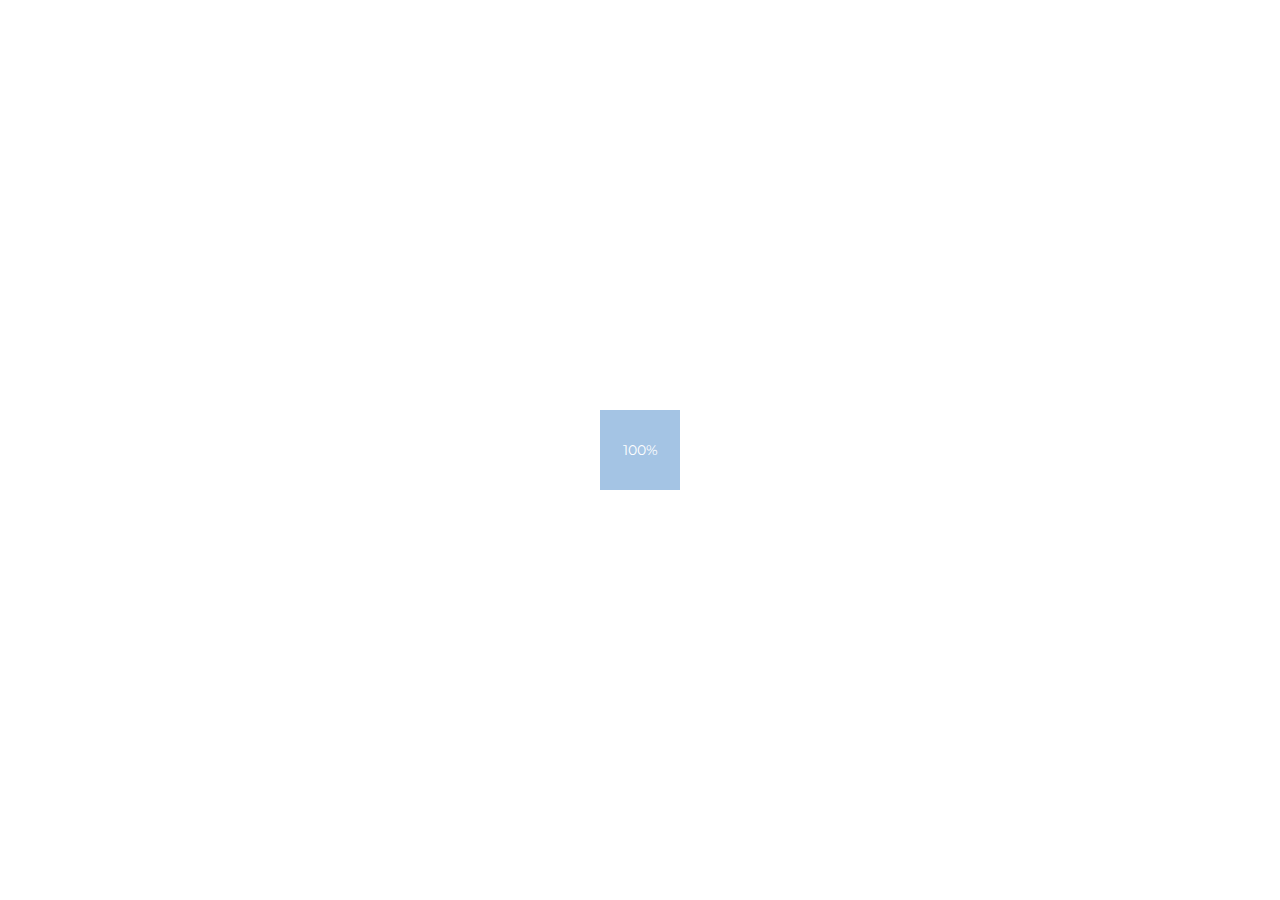
==== index.html @ 25bfee8d "Center aligned the animation text on homepage" ====
<!DOCTYPE HTML>
<html lang="en">
    <head>
        <!--=============== basic  ===============-->
        <meta charset="UTF-8">
        <title>Angels and Muse</title>
        <meta name="viewport"
              content="width=device-width, initial-scale=1.0, minimum-scale=1.0, maximum-scale=1.0, user-scalable=no">
        <meta name="robots" content="index, follow"/>
        <meta name="keywords" content=""/>
        <meta name="description"
              content="Angels and Muse is a creative hub for nurturing and empowering artistic talent. The space offers itself as a support system for expression, productivity, wellness and education for the best creative hands and minds in Nigeria and around the world."/>
        <!--=============== css  ===============-->
        <link rel="stylesheet" type="text/css" href="css/font-awesome.min.css">
        <link rel="stylesheet" type="text/css" href="css/reset.css">
        <link rel="stylesheet" type="text/css" href="css/bootstrap.css" media="all">
        <link rel="stylesheet" type="text/css" href="css/owl.carousel.css" media="screen">
        <link rel="stylesheet" type="text/css" href="css/idangerous.swiper.css">
        <link rel="stylesheet" type="text/css" href="css/magnific-popup.css" media="all">
        <link rel="stylesheet" type="text/css" href="css/style.css">
        <link rel="stylesheet" type="text/css" href="css/color.css">
        <!--=============== favicons ===============-->
        <link rel="shortcut icon" href="images/favicon.jpg">
        <!--=============== fonts ===============-->
        <link href='http://fonts.googleapis.com/css?family=Montserrat:400,700' rel='stylesheet' type='text/css'>
        <link href='http://fonts.googleapis.com/css?family=Raleway:100,300,600,800' rel='stylesheet' type='text/css'>
        <!--=============== google map ===============-->
        <script type="text/javascript" src="http://maps.google.com/maps/api/js?sensor=false"></script>
        <link rel="stylesheet" href="gallery/css/blueimp-gallery.min.css">
    </head>
    <body>
        <!--================= main start ================-->
        <div id="main">
            <div class="nav-holder">
                <!--logo-->
                <div class="logo-holder">
                    <img src="images/logo.png" alt="Angels and Muse">
                </div>
                <!--nav button-->
                <div class="btn-menu-wrapper elem call-menu transition2">
                    <div id="btn-menu">
                        <span class="icon-container">
                            <span class="line line01"></span>
                            <span class="line line02"></span>
                            <span class="line line03"></span>
                            <span class="line line04"></span>
                        </span>
                    </div>
                </div>
                <!--template navigation-->
                <nav class="vis">
                    <a href="#" class="active swp"><span class="transition"></span>Home</a>
                    <a href="#" class="swp"><span class="transition"></span>About</a>
                    <a href="#" class="swp"><span class="transition"></span>Residency</a>
                    <a href="#" class="swp"><span class="transition"></span>Co-Working Space</a>
                    <a href="#" class="swp"><span class="transition"></span>Multidisciplinary</a>
                    <a href="#" class="swp"><span class="transition"></span>Art</a>
                    <a href="#" class="swp"><span class="transition"></span>Contact</a>
                    <a href="events.html"><span class="transition"></span>Events</a>
                </nav>
                <div class="arrow-nav">
                    <a href="#" class="arrow-right transition2"><i class="fa fa-angle-right"></i></a>
                    <a href="#" class="arrow-left transition2"><i class="fa fa-angle-left"></i></a>
                </div>
            </div>
            <!--start content-->
            <div class="swiper-container">
                <div class="swiper-wrapper">
                    <!--================= Home start ================-->
                    <div class="swiper-slide">
                        <div id="slides">                       
                            <ul class="slides-container">                                   
                                <!-- Slide 1 -->                                    
                                <li>        
                                    <div style="background-image: url(images/homebg.png);" class="slides-fullscreen-img"></div>
                                </li>                                   
                                <!-- Slide 2 -->                                    
                                <li>
                                    <div style="background-image: url('images/homebg2.jpg');" class="slides-fullscreen-img"></div>
                                </li>                   
                                <!-- Slide 3 -->                                    
                                <li>    
                                    <div style="background-image: url('images/homebg3.jpg');" class="slides-fullscreen-img"></div>
                                </li>                                           
                            </ul>                                       
                        </div><!-- Slider end -->
                        <div class="overlay"></div>
                        <div class="container">
                            <section class="homeholder no-bg">
                                <div class="content" id="home">
                                    <h2 class="elem centered">Enchant | Enlighten</h2>
                                    <div class="home-separator centered"><span></span></div>
                                    <div class="tetx-rotator">
                                        <h4 class="centered">Art, Residences, Co-working spaces, Training facilities,
                                            Events.</h4>
                                        <div class="tlt centered">
                                            <ul class="texts">
                                                <li>A creative hub for nurturing and empowering artistic talent.</li>
                                                <li>The space offers itself as a support system for expression,...</li>
                                                <li>Productivity & education for the best creative hands and minds.
                                            </ul>
                                        </div>
                                        <div class="centered">
                                            <a href="https://calendly.com/angelsandmuse/tour/02-23-2018"
                                               class="centered button transition hide-icon"
                                               target=_blank>
                                                <i class="fa fa-angle-right transition2"></i>
                                                <span class="text transition color-bg">Request a Tour</span>
                                            </a>
                                            <a href="#booking-modal" class="centered button go-book transition hide-icon">
                                                <i class="fa fa-angle-right transition2"></i>
                                                <span class="text transition color-bg">Book Space</span>
                                            </a>
                                        </div>
                                    </div>
                                </div>
                                <div class="clearfix"></div>
                            </section>
                            <footer>
                                <div class="row-fluid">
                                    <div class="span6">
                                        <div class="contact-info">
                                            <ul>
                                                <li>
                                                    <i class="fa fa-phone"></i>
                                                    <a href="tel:234 8084285987" class="transition">+234 808-428-5987 </a>
                                                </li>
                                                <li>
                                                    <i class="fa fa-envelope-o"></i>
                                                    <a href="mailto:info@angelsandmuse.com" class="transition">info@angelsandmuse.com</a>
                                                </li>
                                                <li>
                                                    <i class="fa fa-home"></i>
                                                    <a href="http://maps.google.com/?q=5 Sumbo Jibowu St Ikoyi Lagos" class="transition">5, Sumbo Jibowu Street, Off Awolowo Rd,
                                                        Ikoyi, Lagos</a>
                                                </li>
                                            </ul>
                                        </div>
                                    </div>
                                    <div class="span6">
                                        <div class="social-list">
                                            <ul>
                                                <li>
                                                    <a href="mailto:info@angelsandmuse.com" target="_blank"
                                                       class="transition elem"><i
                                                            class="fa fa-mail-reply-all"></i></a>
                                                </li>
                                                <li>
                                                    <a href="http://twitter.com/Angelsandmuse" target="_blank"
                                                       class="transition elem"><i
                                                            class="fa fa-twitter"></i></a>
                                                </li>
                                                <li>
                                                    <a href="http://instagram.com/angelsandmuse" target="_blank"
                                                       class="transition elem"><i
                                                            class="fa fa-instagram"></i></a>
                                                </li>
                                                <li>
                                                    <a href="http://www.youtube.com/channel/UC0co77wDkpwlEJqfWqLmJ2A?view_as=subscriber"
                                                       target="_blank" class="transition elem"><i
                                                            class="fa fa-youtube"></i></a>
                                                </li>
                                            </ul>
                                        </div>
                                    </div>
                                </div>
                            </footer>
                        </div>
                    </div>
                    <!--home end-->
                    <!--============= about start =============-->
                    <div class="swiper-slide slide-bg" style="background:url(images/about2.jpg)">
                        <div class="container">
                            <!--Page-title-->
                            <div class="page-title">
                                <div class="content">
                                    <h2>About <span>Us</span></h2>
                                    <div class="clearfix"></div>
                                    <p>Angels and Muse is a creative hub for nurturing and empowering
                                        artistic talent. The space offers itself as a support system for
                                        expression, productivity and education for the best
                                        creative hands and minds in Nigeria and around the world.
                                        <br/>Already, Angels and Muse boasts of harbouring exceptional creative
                                        talent, with the construction of the physical space designed by the
                                        likes of Tosin Oshinowo, architect and designer behind Maryland
                                        Mall, and the sculptor extraordinaire Prof. Olu Amoda who designed a
                                        state of the art door.</p>
                                    <div class="clearfix"></div>
                                    <div class="color-separator"></div>
                                    <div class="clearfix"></div>
                                </div>
                                <div class="overlay"></div>
                            </div>
                            <section>
                                <div id="single-page-holder" style="display: block;">
                                    <!--<div class="clearfix"></div>-->
                                    <div id="single-page-data">
                                        <div class="item-data project-page">
                                            <div class="content">
                                                <div class="prject-ajax-box">
                                                    <div class="left-colum elemajax">
                                                        <div class="box-gallery">
                                                            <div class="row-fluid">
                                                                <div class="span12">
                                                                        <img src="images/thumba.jpg"
                                                                             class="respimg"
                                                                             alt="VE Signature Room" title="VE Signature Room">
                                                                </div>
                                                            </div>
                                                        </div>
                                                    </div>
                                                    <div class="right-colum elemajax">
                                                        <div class="project-discription">
                                                            <h3>About Angels & Muse</h3>
                                                            <p>Angles and Muse is a home where creative hands and minds can
                                                                learn and grow. As part of its
                                                                educational arm, Angels and Muse will run a thought laboratory
                                                                known as BookArtArea.</p>
                                                            <p>BookArtArea will facilitate cross-disciplinary conversations on
                                                                art, literature and culture, providing a much-needed platform to
                                                                ask questions that probe deep and wide. This educational program
                                                                will produce a season of talks with some of Nigeria’s most
                                                                thoughtful,
                                                                influential, and provocative artists, writers, curators,
                                                                collectors and cultural headliners.</p>
                                                            <p>BookArtArea will also facilitate an interdisciplinary
                                                                masterclass for young artists, expanding on the
                                                                themes explored in the talks, and offering a toolkit
                                                                for young thinkers to develop intellectually
                                                                stimulating urgent and compelling work. </p>
                                                            <p><i>Our broad goal is to enchant and enlighten by
                                                                drawing from traditions of intellectual honesty,
                                                                curiosity, and generosity.</i></p>
                                                            <br/>   
                                                        </div>
                                                    </div>
                                                </div>
                                            </div>
                                        </div>
                                    </div>
                                    <div class="clearfix"></div>
                                </div>
                            </section>
                        </div>
                    </div>
                    <div class="swiper-slide slide-bg" style="background:url(images/residences/bg.jpg)">
                        <div class="container">
                            <!--page title-->
                            <div class="page-title">
                                <div class="content">
                                    <h2>Residen<span>cy</span></h2>
                                    <div class="clearfix"></div>
                                    <p>The residency area takes Angels and Muse being a home to a whole new literal meaning.
                                        In this section you will find two ensuite bedrooms, including a Victor Ehikhamenor
                                        signature room, as well as a lounge and kitchenette for your comfort. The residency
                                        offers
                                        itself as a self-contained short stay with a new artsy vibe.</p>
                                    <div class="clearfix"></div>
                                    <div class="color-separator"></div>
                                    <div class="clearfix"></div>
                                </div>
                                <div class="overlay"></div>
                            </div>
                            <!--portfolio filters-->
                            <section id="folio" class="gray-bg">
                                <!-- ajax  Page Holder-->
                                <div id="single-page-holder" style="display: block;">
                                    <div class="clearfix"></div>
                                    <div id="single-page-data">
                                        <div class="item-data project-page">
                                            <div class="content">
                                                <div class="prject-ajax-box">
                                                    <div class="left-colum elemajax">
                                                        <div class="box-gallery">
                                                            <div class="row-fluid">
                                                                <div class="span12">
                                                                    <a href="images/residences/ve-signature-room.jpg"
                                                                       class="popup-gallery-ajax transition">
                                                                        <img src="images/residences/ve-thumb.jpg"
                                                                             class="respimg"
                                                                             alt="VE Signature Room" title="VE Signature Room">
                                                                    </a>
                                                                </div>
                                                            </div>
                                                            <div class="row-fluid">
                                                                <div class="span12">
                                                                    <a href="images/residences/white-space-room.jpeg"
                                                                       class="popup-gallery-ajax transition">
                                                                        <img src="images/residences/white-thumb.jpg"
                                                                             class="respimg"
                                                                             alt="White Space Room" title="White Space Room">
                                                                    </a>
                                                                </div>
                                                            </div>
                                                        </div>
                                                    </div>
                                                    <div class="right-colum elemajax">
                                                        <div class="project-discription">
                                                            <h3>Residency</h3>
                                                            <p>Angles and Muse is a home where creative hands and minds can
                                                                learn and grow. As part of its
                                                                educational arm, Angels and Muse will run a thought laboratory
                                                                known as BookArtArea.</p>
                                                            <p>BookArtArea will facilitate cross-disciplinary conversations on
                                                                art, literature and culture, providing a much-needed platform to
                                                                ask
                                                                questions that probe deep and wide. This educational program
                                                                will produce a season of talks with some of Nigeria’s most
                                                                thoughtful,
                                                                influential, and provocative artists, writers, curators,
                                                                collectors and cultural headliners.</p>
                                                            <p>BookArtArea will also facilitate an interdisciplinary
                                                                masterclass for young artists, expanding on the
                                                                themes explored in the talks, and offering a toolkit
                                                                for young thinkers to develop intellectually
                                                                stimulating urgent and compelling work.</p>
                                                            <p>Our broad goal is to enchant and enlighten by
                                                                drawing from traditions of intellectual honesty,
                                                                curiosity, and generosity.</p>
                                                            <br/>
                                                            <h3><strong>Features</strong></h3>
                                                            <hr/>
                                                            <ul class="unordered-list">
                                                                <li>2 full beds (sleeps 4)</li>
                                                                <li>kitchenette</li>
                                                                <li>Unlimited Internet</li>
                                                                <li>DSTV and Telephone</li>
                                                                <li>Lounge</li>
                                                                <li>Uninterrupted power</li>
                                                                <li>Correspondence handling</li>
                                                                <li>Pick up/drop off services</li>
                                                                <li>Complimentary breakfast</li>
                                                            </ul>
                                                            <div class="row-fluid">
                                                                <div class="span6">
                                                                    <h3><strong>Per Night - White Room</strong></h3>
                                                                    <hr/>
                                                                    <h3>&#x20A6; 35,000</h3>
                                                                    <a href="#booking-modal"
                                                                       class="go-book button float-button content-button transition hide-icon">
                                                                        <i class="fa fa-angle-right transition2"></i>
                                                                        <span class="text transition color-bg">Book</span>
                                                                    </a>
                                                                    <br/>
                                                                </div>
                                                                <div class="span6">
                                                                    <h3><strong>Per Night - VE Signature Room</strong></h3>
                                                                    <hr/>
                                                                    <h3>&#x20A6; 40,000</h3>
                                                                    <a href="#booking-modal"
                                                                       class="go-book button float-button content-button transition hide-icon">
                                                                        <i class="fa fa-angle-right transition2"></i>
                                                                        <span class="text transition color-bg">Book</span>
                                                                    </a>
                                                                    <br/>
                                                                </div>
                                                            </div>
                                                        </div>
                                                    </div>
                                                </div>
                                            </div>
                                        </div>
                                    </div>
                                    <div class="clearfix"></div>
                                </div>
                                <div class="clearfix"></div>
                            </section>
                            <!--section order-->
                            <section id="order" class="gray-bg">
                                <div class="content">
                                    <h3>LET'S TALK</h3>
                                    <p>Book your next short stay away with us.</p>
                                    <div class="clearfix"></div>
                                    <a href="#" class="button go-contact content-button transition hide-icon"><i
                                            class="fa fa-angle-right transition2"></i> <span class="text transition color-bg">Start Conversation</span></a>
                                </div>
                            </section>
                        </div>
                    </div>
                    <div class="swiper-slide slide-bg" style="background:url(images/coworking/co.jpg)">
                        <div class="container">
                            <!--page title-->
                            <div class="page-title">
                                <div class="content">
                                    <h2>Co-Working <span>Space</span></h2>
                                    <div class="clearfix"></div>
                                    <p>Our co-working space is ideal for solo professionals and small teams looking for that serene and distinct environment to aid creativity and productivity.</p>
                                    <div class="clearfix"></div>
                                    <div class="color-separator"></div>
                                    <div class="clearfix"></div>
                                </div>
                                <div class="overlay"></div>
                            </div>
                            <!--portfolio filters-->
                            <section id="folio" class="gray-bg">
                                <!-- ajax  Page Holder-->
                                <div id="single-page-holder" style="display: block;">
                                    <div class="clearfix"></div>
                                    <div id="single-page-data">
                                        <div class="item-data project-page">
                                            <div class="content">
                                                <div class="prject-ajax-box">
                                                    <div class="left-colum elemajax">
                                                        <div class="box-gallery">
                                                        
                                                        <div class="row-fluid">
                                                            <div class="span12">
                                                                <a href="images/coworking/co.jpg"
                                                                   class="popup-gallery-ajax transition">
                                                                    <img src="images/coworking/co.jpg" class="respimg"
                                                                         alt="" title="">
                                                                </a>
                                                            </div>
                                                        </div>
                                                    </div>
                                                </div>
                                                <div class="right-colum elemajax">
                                                    <div class="project-discription">
                                                        <h3>Co-Working Space</h3>
                                                        <p>Our co-working space is ideal for solo professionals and small teams looking for that serene and distinct environment to aid creativity and productivity.</p>
                                                        <br/>
                                                        <h3><strong>Features</strong></h3>
                                                        <hr/>
                                                        <ul class="unordered-list">
                                                            <li>Super Fast, Unlimited Internet</li>
                                                            <li>Constant Power Supply</li>
                                                            <li>Weekdays access 8 am - 6 pm</li>
                                                            <li>Kitchenette</li>
                                                            <li>Receptionist and Admin Support</li>
                                                            <li>Personal Storage</li>
                                                            <li>Meeting Room</li>
                                                            <li>Ancillary Services</li>
                                                        </ul>
                                                        <div class="row-fluid">
                                                            <div class="span4">
                                                                <h3><strong>Per Day</strong><br/><br/></h3>
                                                                <hr/>
                                                                <h3>&#x20A6; 5,000</h3>
                                                                <a href="#booking-modal"
                                                                   class="go-book button float-button content-button transition hide-icon">
                                                                    <i class="fa fa-angle-right transition2"></i>
                                                                    <span class="text transition color-bg">Book</span>
                                                                </a><br/>
                                                            </div>
                                                            <div class="span4">
                                                                <h3><strong>Per Month Per Desk</strong></h3>
                                                                <hr/>
                                                                <h3>&#x20A6; 685,000</h3>
                                                                <a href="#booking-modal"
                                                                   class="go-book button float-button content-button transition hide-icon">
                                                                    <i class="fa fa-angle-right transition2"></i>
                                                                    <span class="text transition color-bg">Book</span>
                                                                </a><br/>
                                                            </div>
                                                            <div class="span4">
                                                                <h3><strong>Per Annum Per Desk</strong></h3>
                                                                <hr/>
                                                                <h3>&#x20A6; 800,000</h3>
                                                                <a href="#booking-modal"
                                                                   class="go-book button float-button content-button transition hide-icon">
                                                                    <i class="fa fa-angle-right transition2"></i>
                                                                    <span class="text transition color-bg">Book</span>
                                                                </a>
                                                            </div>
                                                        </div>
                                                    </div>
                                                </div>
                                            </div>
                                        </div>
                                    </div>
                                </div>
                                <div class="clearfix"></div>
                        </div>
                        <div class="clearfix"></div>
                        </section>
                        <!--section order-->
                        <section id="order" class="gray-bg">
                            <div class="content">
                                <h3>LET'S TALK</h3>
                                <p>Want to be part of a new co-working community?</p>
                                <div class="clearfix"></div>
                                <a href="#" class="button go-contact  content-button transition hide-icon"><i
                                        class="fa fa-angle-right transition2"></i> <span class="text transition color-bg">Start Conversation</span></a>
                            </div>
                        </section>
                    </div>
                </div>
                <div class="swiper-slide slide-bg" style="background:url(images/training/bg.jpg)">
                    <div class="container">
                        <!--page title-->
                        <div class="page-title">
                            <div class="content">
                                <h2>Multidisciplinary <span>Room</span></h2>
                                <div class="clearfix"></div>
                                <p>Our 30-seated capacity multidisciplinary room is our blank canvas for you to hold your next event. From training and workshops to meetings, creative sessions and exhibitions.</p>
                                <div class="clearfix"></div>
                                <div class="color-separator"></div>
                                <div class="clearfix"></div>
                            </div>
                            <div class="overlay"></div>
                        </div>
                        <!--portfolio filters-->
                        <section id="folio" class="gray-bg">
                            <!-- ajax  Page Holder-->
                            <div id="single-page-holder" style="display: block;">
                                <div class="clearfix"></div>
                                <div id="single-page-data">
                                    <div class="item-data project-page">
                                        <div class="content">
                                            <div class="prject-ajax-box">
                                                <div class="left-colum elemajax">
                                                    <div class="box-gallery">
                                                        <div class="row-fluid">
                                                            <div class="span12">
                                                                <a href="images/training/1.2a.jpg"
                                                                   class="popup-gallery-ajax transition">
                                                                    <img src="images/training/1.2.jpg" class="respimg" alt=""
                                                                         title="">
                                                                </a>
                                                            </div>
                                                        </div>
                                                    </div>
                                                </div>
                                                <div class="right-colum elemajax">
                                                    <div class="project-discription">
                                                        <h3>Multidisciplinary Room</h3>
                                                        <p>Our 30-seated capacity training room is ideal for corporate trainings,
                                                            board meetings, client presentations and off-site deep-work
                                                            sessions for management teams.</p>
                                                        <br/>
                                                        <h3><strong>Features</strong></h3>
                                                        <hr/>
                                                        <ul class="unordered-list">
                                                            <li>Super fast, unlimited Internet</li>
                                                            <li>White Board and Writing Materials</li>
                                                            <li>Projector and Laptop</li>
                                                            <li>Guest Pen and Notepad</li>
                                                            <li>Coffee/Tea for Participants</li>
                                                            <li>Uninterrupted Power</li>
                                                            <li>Internet Access</li>
                                                            <li>Reception/Admin Support</li>
                                                            <li>PA System</li>
                                                            <li>Kitchenette</li>
                                                        </ul>
                                                        <p>Weekend Access from 7 am - 9 pm</p>
                                                        <br/>
                                                        <div class="row-fluid">
                                                            <div class="span6">
                                                                <h3><strong>Per Hour</strong></h3>
                                                                <hr/>
                                                                <h3>&#x20A6; 20,000</h3>
                                                                <a href="#booking-modal"
                                                                   class="go-book button float-button content-button transition hide-icon"
                                                                   <i class="fa fa-angle-right transition2"></i>
                                                                    <span class="text transition color-bg">Book</span>
                                                                </a><br/>
                                                            </div>
                                                            <div class="span6">
                                                                <h3><strong>Per Event</strong></h3>
                                                                <hr/>
                                                                <h3>&#x20A6; 105,000</h3>
                                                                <a href="#booking-modal"
                                                                   class="go-book button float-button content-button transition hide-icon"
                                                                   <i class="fa fa-angle-right transition2"></i>
                                                                    <span class="text transition color-bg">Book</span>
                                                                </a>
                                                            </div>
                                                        </div>
                                                    </div>
                                                </div>
                                            </div>
                                        </div>
                                    </div>
                                </div>
                                <div class="clearfix"></div>
                            </div>
                            <div class="clearfix"></div>
                        </section>
                        <!--section order-->
                        <section id="order" class="gray-bg">
                            <div class="content">
                                <h3>LET'S TALK</h3>
                                <p>Got an idea for your next event?</p>
                                <div class="clearfix"></div>
                                <a href="#" class="button go-contact  content-button transition hide-icon"><i
                                        class="fa fa-angle-right transition2"></i> <span class="text transition color-bg">Start Conversation</span></a>
                            </div>
                        </section>
                    </div>
                </div>
                <div class="swiper-slide slide-bg" style="background:url(images/arts/bg.jpg)">
                    <div class="container">
                        <!--page title-->
                        <div class="page-title">
                            <div class="content">
                                <h2>Ar<span>t</span></h2>
                                <div class="clearfix"></div>
                                <p>View artwork by our founder.</p>
                                <div class="clearfix"></div>
                                <div class="color-separator"></div>
                                <div class="clearfix"></div>
                            </div>
                            <div class="overlay"></div>
                        </div>
                        <!--portfolio filters-->
                        <section id="folio" class="gray-bg">
                            <!-- ajax  Page Holder-->
                            <div id="project-page-holder">
                                <div class="clearfix"></div>
                                <div id="project-page-data"></div>
                                <div class="clearfix"></div>
                                <div id="project-page-button" class="clearfix">
                                    <a id="project_close" class="transition" href="#"><i class="fa fa-times"></i></a>
                                </div>
                            </div>
                            <div class="clearfix"></div>
                            <!--portfolio links -->
                            <div class="content">
                                <div class="row-fluid">
                                    <div class="span12">

                                        <div id="folio_container">

                                            <div id="links">
                                                <a href="images/arts/4.jpg">
                                                    <img src="images/arts/4.jpg">
                                                </a>
                                                <a href="images/arts/6.1.jpg" title="Art 6">
                                                    <img src="images/arts/6.1.jpg" alt="Art 6">
                                                </a>
                                                <a href="images/arts/5.1.jpg">
                                                    <img src="images/arts/5.1.jpg">
                                                </a>
                                                <a href="images/arts/2.jpg">
                                                    <img src="images/arts/2.jpg">
                                                </a>
                                                <a href="images/arts/1.jpg">
                                                    <img src="images/arts/1.jpg">
                                                </a>
                                                <a href="images/arts/3.1.jpg">
                                                    <img src="images/arts/3.1.jpg">
                                                </a>
                                            </div>


                                            <!-- The Gallery as lightbox dialog, should be a child element of the document body -->
                                            <div id="blueimp-gallery" class="blueimp-gallery">
                                                <div class="slides"></div>
                                                <h3 class="title"></h3>
                                                <a class="prev">‹</a>
                                                <a class="next">›</a>
                                                <a class="close">×</a>
                                                <a class="play-pause"></a>
                                                <ol class="indicator"></ol>
                                            </div>
                                        </div>
                                    </div>
                                </div>
                            </div>
                        </section>
                    </div>
                </div>

                <!--============== Contact start ================-->
                <div class="swiper-slide slide-bg" style="background:url(images/about.jpg)">
                    <div class="container">
                        <!--page title-->
                        <div class="page-title">
                            <div class="content">
                                <h2>Contact <span>Us</span></h2>
                                <div class="clearfix"></div>
                                <p>You can get in touch with us by typing your message below.</p>
                                <div class="clearfix"></div>
                                <div class="color-separator"></div>
                                <div class="clearfix"></div>
                            </div>
                            <div class="overlay"></div>
                        </div>
                        <!--section contact top-->
                        <section id="contact">
                            <div class="contact-header">
                                <h3>GET IN TOUCH</h3>
                                <p>We'd love to hear from you.</p>
                            </div>
                            <div class="left-colum">
                                <!--contact form-->
                                <div id="contact-form">
                                    <div id="message"></div>
                                    <form method="post" action="php/contact.php" name="contactform" id="contactform">
                                        <input name="name" type="text" id="name" class="inputForm2" placeholder="Full Name">
                                        <input name="email" type="text" id="email" placeholder="E-Mail Address">
                                        <textarea name="comments" id="comments" placeholder="Enter message here..."
                                                  style="margin-top:0;-webkit-box-shadow: none;-moz-box-shadow: none;box-shadow: none;"></textarea>
                                        <input type="submit" class="send_message transition" id="submit"
                                               value="Send Message"/>
                                    </form>

                                </div>
                            </div>
                            <div class="right-colum">
                                <!--map-->
                                <div id="mapbox">
                                    <div id="map_canvas"><iframe src="https://www.google.com/maps/embed?pb=!1m18!1m12!1m3!1d3964.6151834686675!2d3.4168691498325745!3d6.44343199531547!2m3!1f0!2f0!3f0!3m2!1i1024!2i768!4f13.1!3m3!1m2!1s0x103b8b2b4feb0a13%3A0x55239ed4e8022876!2sSumbo+Jibowu+St%2C+Ikoyi%2C+Lagos!5e0!3m2!1sen!2sng!4v1519211855691" style="width:100%;height:100%;" frameborder="0" style="border:0" allowfullscreen></iframe></div>
                                </div>
                            </div>
                            <!--contact info-->
                            <div class="contact-info gray-bg">
                                <ul>
                                    <li>
                                        <i class="fa fa-phone"></i>
                                        <a href="tel:234 808-428-5987" class="transition">+234 808-428-5987 </a>
                                        <span class="contact-tooltip">Phone</span>
                                    </li>
                                    <li>
                                        <i class="fa fa-envelope-o"></i>
                                        <a href="mailto:info@angelsandmuse.com" class="transition">info@angelsandmuse.com</a>
                                        <span class="contact-tooltip">E-Mail</span>
                                    </li>
                                    <li>
                                        <i class="fa fa-home"></i>
                                        <a href="http://maps.google.com/?q=5 Sumbo Jibowu St Ikoyi Lagos" class="transition">5, Sumbo Jibowu Street, Off Awolowo Rd, Ikoyi,
                                            Lagos</a>
                                        <span class="contact-tooltip">Location</span>
                                    </li>
                                </ul>
                            </div>
                        </section>
                        <!--section contact social-->
                        <section id="contact-social">
                            <div class="overlay"></div>
                            <div class="bg bg-parallax" style="background:url(images/bg/5.jpg)"></div>
                            <div class="content">
                                <ul>
                                    <li><a href="mailto:info@angelsandmuse.com" target="_blank" class="transition">Mail</a>
                                    </li>
                                    <li><a href="http://twitter.com/Angelsandmuse" target="_blank" class="transition">Twitter</a>
                                    </li>
                                    <li><a href="http://instagram.com/angelsandmuse" target="_blank"
                                           class="transition">Instagram</a></li>
                                    <li><a href="http://www.youtube.com/channel/UC0co77wDkpwlEJqfWqLmJ2A?view_as=subscriber"
                                           target="_blank" class="transition">Youtube</a></li>
                                </ul>
                            </div>
                        </section>
                    </div>
                </div>
            </div>
        </div>
        <!--contact  end-->
        <section id="booking-modal" class=" mfp-hide">
            <div class="contact-header">
                <h3 style="text-align: left;">Start Booking</h3>
            </div>
            <form method="post" action="php/book.php" class='booking' name="contactform" id="contactform"
                  class="form-horizontal">
                <div class="left-colum">
                    <!--contact form-->
                    <div id="contact-form">
                        <div id="message"></div>
                        <input name="name" type="text" id="name" class="form-control"
                               placeholder="Full Name" required>
                        <input name="email" type="text" id="email" placeholder="E-Mail Address" required 
                               onchange="(function () {
                                       $('input[name=coupon]').change();
                                   })()">
                        <input name="mobile" type="text" id="mobile" placeholder="Phone Number" required>
                        <select name="type" onchange="showSpaces(this)">
                            <option>Select Item</option>
                            <option value="Residence">Residence</option>
                            <option value="Co-Working Space">Co-Working Space</option>
                            <option value="Training Room">Multidisciplinary Room</option>
                        </select>

                        <select name="price">
                            <option>Select Item</option>
                        </select>

                        <select name="price" class="residence" style="display: none;" onchange="setProd(this)">
                            <option value='1'>Per Night - White Room (&#x20A6;35000)</option>
                            <option value="2">Per Night - VE Signature Room (&#x20A6;40000)</option>
                        </select>

                        <select name="price" class="cowork" style="display: none;" onchange="setProd(this)">
                            <option value="3">Per Day (&#x20A6;5000)</option>
                            <option value="4">Per Month/Desk (&#x20A6;68500)</option>
                            <option value="5">Per Annum/Desk (&#x20A6;800000)</option>
                        </select>

                        <select name="price" hidden="true" class="train" style="display: none;" onchange="setProd(this)">
                            <option value="7">Per Event (&#x20A6;105000)</option>
                            <option value="6">Per Hour (&#x20A6;20000)</option>
                        </select>

                        <label for="period">Stay Period</label>
                        <input name="period" type="number" value="1" min="1" placeholder="Stay period"
                               onchange="(function () {
                                       $('select[name=type]').change();
                                   })()">



                        <div class="span4">
                            <placeholder for="datefrom">Date From</placeholder>
                        </div>
                        <div class="">
                            <input name="datefrom" placeholder="From" class="" type="date" required>
                            <input name="timefrom" placeholder="To" class="" type="time" required>
                        </div>
                        <div class="clear"></div>

                    </div>
                </div>
                <div class="right-colum">
                    <div id="contact-form">

                        <textarea name="comments" placeholder="Enter additional message here..."
                                  style="margin-top:0;padding: 10px;-webkit-box-shadow: none;-moz-box-shadow: none;box-shadow: none;"></textarea>

                        <input name="coupon" style="float: none;" type="text" placeholder="Enter coupon code if available..." />
                        <p><strong id="coupon_error"></strong></p>

                        <br />

                        <h4>Payment Summary</h4>
                        <hr />
                        <p>Price: <strong style="font-weight: bolder;"><span id="price">00</span></strong>
                        <p>Unit(s): <strong style="font-weight: bolder;"><span id="unit">1</span></strong>
                        <p>Coupon Discount: <strong style="font-weight: bolder;" ><span id="discount">00</span>%</strong>
                            <br />
                        <p>Total Price: <strong style="font-weight: bolder;"><span id="totalPrice">00</span></strong>
                        <hr />
                        <p></p>

                        <input type="submit" 
                               class="open-booking button float-button content-button transition hide-icon" value="Book" />
                    </div>
                </div>
            </form>
            <div class="clearfix"></div>
        </section>
    </div>
    <!-- Main end -->
    <script type="text/javascript" src="js/jquery.min.js"></script>
    <script type="text/javascript" src="js/jpreloader.min.js"></script>
    <script type="text/javascript" src="js/plugins.js"></script>
    <script type="text/javascript" src="js/superslides.js"></script>
    <script type="text/javascript" src="js/accounting.min.js"></script>
    <script src="gallery/js/blueimp-gallery.min.js"></script>
    <script type="text/javascript" src="js/scripts.js"></script>
    <script type="text/javascript" src="js/initslideshow.js"></script>
</body>
</html>
---- css/style.css ----
@charset "utf-8";
/*======================================

 [ -Main Stylesheet-
  Theme: Krobs
  Version: 1.0
  Assigned to:	Themeforest
  Last change: 03/10/2014 ]
  
        ++++ General Styles ++++
        ++++ Typography ++++
        ++++ Page preload ++++
        ++++ Content Styles ++++
                ++++ a-1 Contennt
                ++++ a-2 Overlay
                ++++ a-3 Button
                ++++ a-4 Section
        ++++  Navigation ++++
                ++++ a-1 Nav holder
                ++++ a-2 Nav style
                ++++ a-3 Nav Button
        ++++ page +++++
        ++++ Home +++++	
        ++++ About ++++
        ++++ Skills ++++
        ++++ Resume +++++
        ++++ Services ++++
        ++++ Twitter ++++
        ++++ Testimonials ++++
        ++++ Portfolio ++++
        ++++ Contacts ++++
        ++++ Subscribe ++++
        ++++ CSS Animation ++++
        ++++ Media ++++
                ++++ a-1 Tablet - retina - netbooks
                ++++ a-2 Tablet 
                ++++ a-2 Smartphone   
*/

/*-------------General Style---------------------------------------*/

html{
    overflow-x:hidden !important;	
    height:100%;
}
body{
    margin: 0;
    padding: 0;
    font-weight: 400;
    font-size: 12px;
    color: #000;
    background:#fff;
    height:100%;
    text-align:center;
    font-family: 'Montserrat', sans-serif;
}
@-o-viewport {width: device-width;}
@-ms-viewport {width: device-width;}
@viewport {width: device-width;}
::-webkit-scrollbar , -moz-scrollbar {
    width: 6px;
}
::-webkit-scrollbar-track , -moz-scrollbar {
    width: 6px;
    background:#fff;	
}
/*--------------Typography--------------------------------------*/
h1 {
    font-size: 4.46666666667em;
    text-transform: uppercase;
    font-weight: 400;
    line-height: 1.17em;	
}
h2 {
    font-size: 3.2em;
    font-weight: 300;
}
h3 {
    font-size: 1em;
    font-weight: 200;
}
h4 {
    font-size: 0.9em;
    font-weight: 200;	
}
h5 {
    font-size: 0.8em;
    font-weight: 200;
}
h6 {
    font-size: 0.6em;
    font-weight: 200;
}
p {
    text-align:left;
    font-size:14px;
    line-height:21px;
    font-family: Raleway, Open Sans, Arial, sans-serif;
}
/* ---------Page preload--------------------------------------*/
#jpreOverlay {
    background: #fff;
}
#jpreLoader{
    position:relative;
    z-index:1;
}
#jpreBar {
    display:none;
}
#jprePercentage {
    font-size: 14px;
    position:fixed;
    width:80px;
    height:80px !important;
    top:50%;
    left:50%;
    color:#fff;
    margin-left:-40px;
    margin-top:-40px;
    line-height:80px;
    -webkit-animation: k3d linear infinite 2s;
    -moz-animation: k3d linear infinite 2s;
    -ms-animation: k3d linear infinite 2s;
    -o-animation: k3d linear infinite 2s;
    animation: k3d linear infinite 2s;
    -webkit-transform-style: preserve-3d;
    -moz-transform-style: preserve-3d;
    -ms-transform-style: preserve-3d;
    -o-transform-style: preserve-3d;
    transform-style: preserve-3d;
}
/* ---------Content Styles--------------------------------------*/
#main{
    height:100%;
    width:100%;
    position:absolute;
    top:0;
    left:0;
    opacity:0;
}
.swiper-container{
    width:100%;
    height:100%;
    z-index:10;
    position:relative;	
}
.slide-bg {
    background-size: cover !important;
    background-attachment: scroll!important;
    background-position: 50%;
    background-repeat:repeat;
}	
.swiper-slide {
    cursor:move;
    position:relative;
    z-index:10;
}
.content{
    max-width: 1200px;
    width:92%;
    margin:0px auto;
    position: relative;
    z-index:3;
}
.no-bg {
    background:none !important;
}
.container{
    float:left;
    width:100%;
    height:100%;
    position:relative;
    z-index:6;
    overflow:auto;
    -webkit-overflow-scrolling: touch;
}
.respimg {
    width:100%;
    height:auto;
}
.bg {
    position:absolute;
    top:0;
    left:0;
    width:100%;
    height:100%;
    background-size: cover!important;
    background-attachment:scroll!important;
    background-position:center;
    background-repeat:repeat;
    z-index:1;
    -webkit-filter: grayscale(100%); /* Safari 6.0 - 9.0 */
    filter: grayscale(100%);
}
.overlay {
    position:absolute;
    top:0;
    left:0;
    width:100%;
    height:100%;
    z-index:2;
    background:#292929;
    opacity:0.4;
}
.op8 {
    opacity:0.8;
}
.button{ 
    font-size: 14px;
    color: #fff;
    margin: 0 10px 0 0;
    text-align: center;
    width: auto;
    font-family: Raleway, Open Sans, Arial, sans-serif;	
    letter-spacing: normal;
    position: relative;
    -moz-background-clip: padding;
    -webkit-background-clip: padding-box;
    background-clip: padding-box;
    vertical-align: middle;
    max-width: 100%;
    overflow: hidden;
    outline: none;
    padding: 13px 20px;
    display: inline-block; 
}
.button i{
    padding-right: 10px;
    font-size: 16px;
    background:#fff;
    padding: 14px 20px;
    position: absolute;
    top: 0px;
    left: 0;
}
.button.hide-icon span.text {
    padding: 0 33px;
}
.button.hide-icon i {
    padding: 11px 20px 10px;
    left: -60px;
    height: 100%;
    line-height: 23px;
    display: inline-block;
    position: absolute;
    color:#000 !important;
    top: 0;
}
.button.hide-icon:hover i{
    left: 0;
}
.button.hide-icon:hover span.text {
    padding-left: 59px;
    padding-right: 11px;
}
.float-button {
    float:left;
}
.content-button.hide-icon i {
    background:#414141;
    color:#fff !important;
}
.separator {
    width:200px;
    height:2px;
    position:relative;
    margin:25px auto;
    background:#fff;
}
.separator span {
    width:70px;
    height:4px;
    top:-1px;
    position:absolute;
    left:50%;
    margin-left:-35px;
}
.color-separator {
    float:left;
    width:60px;
    height:4px;
    margin:10px 0;
} 
.float-separator {
    float:left;
    width:60px;
    height:2px;
    margin:10px 0;
    background:#292929;
}
section {
    width:100%;
    float:left;
    position:relative;
    /*! padding:150px   5%; */
    background:#fff;
}
section h3{
    text-align:left;
    font-size:34px;
    margin-bottom:10px;
}
section h4{
    text-align:left;
    font-size:18px;
    margin-bottom:10px;
    font-family: Raleway, Open Sans, Arial, sans-serif;
    font-weight:400;
} 
.gray-bg {
    background:#fbfbfb;
    /*background:#eee;*/
}
/*------ nivigation - ------------------------------------------------*/
.nav-holder {
    position:fixed;
    top:5%;
    left:5%;
    padding:20px;
    z-index:100;
    width:90%;
    border-bottom:1px solid #fff;
    background:rgba(49,49,49,0.2);
}
nav {
    display:none;
    min-height: 52px;
    font-size: 12px;
    color: #666;
    position: relative;
    z-index:2;
    float:left;
    top:6px;
    left:0;
    visibility: visible;
    -webkit-transition: all 0.3s ease-in-out;
    -moz-transition: all 0.3s ease-in-out;
    -o-transition: all 0.3s ease-in-out;
    -ms-transition: all 0.3s ease-in-out;
    transition: all 0.3s ease-in-out;
}
nav  a{
    float:left;
    line-height:30px;
    padding:5px 20px; 
    font-size: 12px;
    text-transform: uppercase;
    color:#fff;
    position:relative;
    font-family: Raleway, Open Sans, Arial, sans-serif;
}
nav  a span {
    position:absolute;
    top:0;
    left:0;
    width:0;
    height:100%;
    z-index:-2;
    border-radius:3px;
}
nav .active span {
    width:100%;
}
.vis{
    visibility: visible;
    -webkit-transform:   scale(3.5);
    -moz-transform:   scale(3.5);
    -o-transform:  scale(3.5);
    -ms-transform:   scale(3.5);
    transform:  scale(3.5);
    opacity:0;
}
.btn-menu-wrapper{
    height:52px;
    width:52px;
    float:left;
    z-index:13;
    cursor:pointer;
    -webkit-transform: translate3d(0,0,0);
    overflow:hidden;
}
#btn-menu{
    float:left;
    padding:4px;
    position:relative;
    margin:14px 0 0 4px;
}
.icon-container {
    height:46px;
    width:46px;
    float:left;
    position:relative;
}
#btn-menu .line{
    position:absolute;
    width:29px;
    height:3px ;
    left:3px; 
    background: #fff;
    -webkit-transition:all 300ms cubic-bezier(0.215,.61,.355,1); 
    -moz-transition:all 300ms cubic-bezier(0.215,.61,.355,1);
    -o-transition:all 300ms cubic-bezier(0.215,.61,.355,1);
    transition:all 300ms cubic-bezier(0.215,.61,.355,1);
    -webkit-transform:translate3d(0,0,0);
    -moz-transform:translate3d(0,0,0);
    -o-transform:translate3d(0,0,0);
    transform:translate3d(0,0,0)
}
#btn-menu .line01{
    top:0;
    opacity:1;
    -webkit-transition-delay:210ms;
    -moz-transition-delay:210ms;
    -o-transition-delay:210ms;
    transition-delay:210ms
}
#btn-menu .line02{
    top:7px;
    -webkit-transition-delay:140ms;
    -moz-transition-delay:140ms;
    -o-transition-delay:140ms;
    transition-delay:140ms
}
#btn-menu .line03{
    top:14px;
    -webkit-transition-delay:70ms;
    -moz-transition-delay:70ms;
    -o-transition-delay:70ms;
    transition-delay:70ms
}
#btn-menu .line04{
    top:21px;opacity:0;
    -webkit-transition-delay:0ms;
    -moz-transition-delay:0ms;
    -o-transition-delay:0ms;
    transition-delay:0ms
}
.btn-menu-wrapper:hover #btn-menu .line{
    -webkit-transform:translate3d(0,-7px,0);
    -moz-transform:translate3d(0,-7px,0);
    -o-transform:translate3d(0,-7px,0);
    transform:translate3d(0,-7px,0)
}
.btn-menu-wrapper:hover #btn-menu .line01{
    opacity:0;
    -webkit-transition-delay:0ms;
    -moz-transition-delay:0ms;
    -o-transition-delay:0ms;
    transition-delay:0ms
}
.btn-menu-wrapper:hover #btn-menu .line02{
    -webkit-transition-delay:70ms;
    -moz-transition-delay:70ms;
    -o-transition-delay:70ms;
    transition-delay:70ms
}
.btn-menu-wrapper:hover #btn-menu .line03{
    -webkit-transition-delay:140ms;
    -moz-transition-delay:140ms;
    -o-transition-delay:140ms;
    transition-delay:140ms
}
.btn-menu-wrapper:hover #btn-menu .line04{
    opacity:1;
    -webkit-transition-delay:210ms;
    -moz-transition-delay:210ms;
    -o-transition-delay:210ms;
    transition-delay:210ms;
}
.logo-holder{
    line-height:52px;
    float:left;
    position:relative;
    overflow:hidden;
    margin-right:4px;
}
.arrow-nav {
    float:right;
    margin:10px 10px 0 0;
}
.arrow-nav a {
    width:40px;
    height:40px;
    float:right;
    border-radius:4px;
    font-size:18px;
    color:#fff;
    margin-left:6px;
    line-height:40px;
}
.arrow-nav a:hover {
    opacity:0.7;
}
.blog-bav .arrow-nav , .blog-bav .swp{
    display:none;
}
/*------ page title -------------------------------------------------*/
.page-title {
    float:left;
    width:100%;
    position:relative;
    padding:280px 50px 250px;
}
.page-title p {
    display:table;
    max-width:600px;
    margin-top:30px;
    color:#fff;
}
.page-title h2 {
    font-size:64px;
    font-family: Raleway, Open Sans, Arial, sans-serif;
    position:relative;
    z-index:3;
    float:left;
    margin:0 auto;
    color:#fff;
}
.page-title h2::before {
    position: absolute;
    top:-42%;
    left:  -10%;
    width:80%;
    height:150%;
    z-index:-1;
    content: '';
    background:rgba(49,49,49,0.3);
}
.page-title h2 span {
    padding-bottom:2px;
}
/*------ Home - ------------------------------------------------*/
.homeholder {
    padding-bottom:50px;
}
#home {
    float:none;
    margin:10% auto 0;
    background: none;
    padding:0;
    z-index:10;
    text-align:left;
    position:relative;
}
#home::before {
    position: absolute;
    top:-22%;
    left:  -10%;
    width:30%;
    height:70%;
    z-index:-1;
    content: '';
    background:rgba(49,49,49,0.3);
}
#home h2 {
    /*! margin-top:70px; */
    font-size:64px;
    font-family: Raleway, Open Sans, Arial, sans-serif;
    color:#fff;
}
#home .button {
    margin-top:40px;
}
.home-separator {
    float:left;
    width:200px;
    height:2px;
    background:#fff;
    position:relative;
    margin-top:20px;
}
.home-separator span {
    position:absolute;
    top:0;
    left:0;
    width:70px;
    height:2px;
}
.tetx-rotator {
    margin-top:60px;
}
.tlt {
    font-size:24px;
    letter-spacing:4px;
    color:#fff;
    margin-top: 65px;
}
/*-------------slider---------------------------------------*/
#slides {
    position: relative;
}
#slides .slides-container {
    display: none;
}
#slides .scrollable {
    *zoom: 1;
    position: relative;
    top: 0;
    left: 0;
    overflow-y: auto;
    height: 100%;
}
#slides .scrollable:after {
    content: "";
    display: table;
    clear: both;
}
.slides-pagination {
    display:none;
}
#slides{
    position:fixed !important;
    top:0;
    left:0;
    width:100%;
    height:100%;
    z-index:-14 ;
}
.slides-fullscreen-img {
    background-repeat: no-repeat;
    background-size: cover;
    -webkit-background-size:cover;
    background-position: 50% 0;
    width: 100%;
    height: 100%;
    top:0;
    left:0;
    z-index:-14 ;
    position:absolute;
    -webkit-animation: spinAround 120s linear infinite;
    -moz-animation: spinAround 120s linear infinite;
    animation: spinAround 120s linear infinite;
}
/*------ footer - ------------------------------------------------*/
footer{
    position:absolute;
    bottom:0;
    left:5%;
    width:90%;
    padding:10px 0 0;
    border-top:1px solid #fff;
    z-index:3;
}
.contact-info li {
    float:left;
    padding:14px 10px 6px 0;
}
.contact-info li span , .contact-info li a{
    color:#fff;
    font-family: Raleway, Open Sans, Arial, sans-serif;
    font-size:14px;
    letter-spacing:1px;	
}
.contact-info li i {
    margin-right:4px;
    font-size:14px;
}
.social-list {
    float:right;
    width:100%;
}
.social-list li {
    float:right;
    padding:6px 0 6px 10px;
}
.social-list li a {
    display:block;
    width:40px;
    height:40px;
    position:relative;
    border-radius:2px;
    line-height:40px;
    color:#fff;
    font-size:14px;
}
.social-list li a:before {
    content:'';
    position:absolute;
    top:0;
    left:0;
    width:100%;
    height:100%;
    z-index:-1;
}
.social-list li a:hover:before  {
    transition: 0.9s;
    opacity:0.5;
}
/*------ About ------------------------------------------------*/
#about {
    padding:0 !important;
}
.subab strong {
    margin-bottom:10px;
    font-weight:800;
}
#about .button {
    margin-top:20px;
}
.about-image {
    position:relative;
}
.about-image .customNavigation ,  .media-holder .customNavigation  {
    position:absolute;
    bottom:2px;
    right:0;
    z-index:10;
}
.about-image .customNavigation a , .media-holder .customNavigation a{
    width:40px;
    height:40px;
    float:right;
    line-height:40px;
    cursor:pointer;
    color:#fff;
    font-size:20px;
    margin-right:2px;
    text-align:center !important;
}
.about-image .customNavigation a:hover ,  .media-holder .customNavigation a:hover {
    opacity:0.6;
}
.left-colum , .right-colum {
    width:50%;
    float:left;
    position:relative;
}
.item-box {
    max-width:800px;
    margin:70px auto ;
    padding:50px;
    position:relative;
}
.about-button {
    position:absolute;
    right:-50px;
    color:#fff;
    width:50px;
    height:50px;
    font-size:16px;
    line-height:50px;
    cursor:pointer;
    z-index:5;
}
.show-res {
    top:52px;
}
.show-about {
    top:0;
}
.show-ser {
    top:104px;
}
.cur {
    opacity:0.5;
}
.tooltip{
    width:150px;
    height: auto;
    line-height: 20px;
    padding: 10px;
    font-size: 13px;
    text-align: center;
    position: absolute;
    color:#fff;
    background:#000;
    bottom:-100%;
    margin-bottom:-12px;
    left: -165px;
    opacity: 0;
    visibility: visible;
    pointer-events: none;
    -webkit-transition: all 0.3s ease-in-out;
    -moz-transition: all 0.3s ease-in-out;
    -o-transition: all 0.3s ease-in-out;
    -ms-transition: all 0.3s ease-in-out;
    transition: all 0.3s ease-in-out;
    z-index:6;
    border-radius:2px;
}
.tooltip:after {
    top: 50%;
    left: 100%;
    border: solid transparent;
    content: " ";
    height: 0;
    width: 0;
    position: absolute;
    pointer-events: none;
}
.tooltip:after {
    border-left-color: #000;
    border-width: 4px;
    margin-top:-4px;
}
.about-button:hover .tooltip {
    visibility:visible;
    opacity:1;
    bottom:16px;
}
.scroll-nav {
    top:35%;
    left:0;
    width:50px;
    position:fixed;
    z-index:50;
}
.scroll-nav a {
    width:40px;
    height:40px;
    float:left;
    color:#fff;
    margin-bottom:1px;
    position:relative;
    left:-50px;
}
.scroll-nav a  i {
    color:#fff;
    font-size:17px;
    line-height:40px;
}
.scroll-nav a span{
    width:150px;
    height: auto;
    line-height: 20px;
    padding: 10px;
    font-size: 13px;
    text-align: center;
    position: absolute;
    color:#fff;
    background:#000;
    bottom:-100%;
    margin-bottom:-12px;
    left:59px;
    opacity: 0;
    visibility: visible;
    pointer-events: none;
    -webkit-transition: all 0.3s ease-in-out;
    -moz-transition: all 0.3s ease-in-out;
    -o-transition: all 0.3s ease-in-out;
    -ms-transition: all 0.3s ease-in-out;
    transition: all 0.3s ease-in-out;
    z-index:6;
    border-radius:2px;
}
.scroll-nav a span:before {
    top: 50%;
    right: 100%;
    border: solid transparent;
    content: " ";
    height: 0;
    width: 0;
    position: absolute;
    pointer-events: none;
}
.scroll-nav a span:before {
    border-right-color: #000;
    border-width: 4px;
    margin-top:-4px;
}
.scroll-nav a:hover span{
    visibility:visible;
    opacity:1;
    bottom:16px;
}
.scroll-nav a:hover {
    opacity:0.8;
}
/*------ skills -------------------------------------------------*/
.skillbar-box {
    float:left;
    width:100%;
    position:relative;
    margin-bottom:50px;
}
.skillbar-bg {
    position:relative;
    display:block;
    float:left;
    width:100%;
    height:15px;
    overflow:hidden;
    border:1px solid #eee;
}
.custom-skillbar-title span {
    float:left;
    font-size:16px;
    margin-top:12px;
    font-family: Raleway, Open Sans, Arial, sans-serif;
    padding-bottom:6px;
}
.custom-skillbar {
    height:15px;
    width:0px;
}
.skill-bar-percent {
    float:right;
    font-size:16px;
    margin-top:13px;
    font-family: Raleway, Open Sans, Arial, sans-serif;
    padding-bottom:6px;
}
/*------ facts -------------------------------------------------*/
.facts  li h6 {
    font-size:14px;
}
.facts  li h5 {
    font-size:18px;
    padding-top:22px;
}
.num {
    font-size:44px;
    font-family: Raleway, Open Sans, Arial, sans-serif;
}
#facts:before {
    content:'';
    position:absolute;
    top:0;
    left:0;
    width:65%;
    height:100%;
    background:#eee;
}
#facts:after {
    content:'';
    position:absolute;
    top:50%;
    left:65%;
    margin-left:-20px;
    margin-top:-20px;
    width:40px;
    height:40px;
    background:#fff;
    -webkit-transform: rotate(45deg); 
    -moz-transform: rotate(45deg); 
    -o-transform: rotate(45deg);
    -ms-transform: rotate(45deg);
}
/*------ resume -------------------------------------------------*/
#resume {
    padding:0;
}
.resume-title-holder {
    float:left;
    width:100%;
    border-bottom:1px solid #eee;
    position:relative;
    z-index:3;
}
.resume-title {
    width:35%;
    float:left;
    /*padding:83px 0;*/
    position:relative;
}
.resume-title:before {
/*    left: 50%;
    top: 100%;
    border: solid transparent;
    content: " ";
    height: 0;
    width: 0;
    position: absolute;
    pointer-events: none;*/
}
.resume-title:before {
/*    border-top-color: #fff;
    border-width: 30px;
    margin-left: -30px;*/
}
.resume-title h4{
    text-align:center;
    font-size:18px;
    font-weight: 200;
    font-family: 'Montserrat', sans-serif;
}
.download-botton-holder {
    float:left;
    width:65%;
    position:relative;
    padding:80px 0;
}
.resume-container {
    float:left;
    position:relative;
    width:100%;
    padding:150px 50px;
    border-bottom:1px solid #eee;
}
.resume-container .overlay {
    background:#fff;
    opacity: 0.1;
}
.resume-container:hover .overlay {
    opacity:0.1;
}
.resume-head {
    width:35%;
    float:left;
    position:relative;
    z-index:2;
    padding-right:50px;
}
.resume-bg {
    position:absolute;
    top:0;
    left:0;
    width:35%;
    height:100%;
    overflow:hidden;
}
.resume-head h3 {
    float:left;
    width:100%;
    font-size: 20px;
    padding-top:60px;
    text-transform:uppercase;
    text-align:center;
}
.resume-head h4 {
    text-align:center;
    font-weight:800;
}
.resume-box-holder{
    float:left;
    width:65%;
    position:relative;
    z-index:2;
}
.resume-box {
    float:left;
    width:100%;
    padding:20px;
    position:relative;
    margin-top:20px;
}
.resume-item {
    float:left;
    clear:both;
    font-size:24px;
    margin-bottom:10px;
    line-height:30px;
}
.resume-box h6 {
    float:left;
    text-align:left;
    font-size:16px;
    margin-bottom:10px;
}
.resume-info {
    float:left;
    padding:10px 10px 10px 0;
    position:relative;
    z-index:2;
}
.resume-info h5 {
    float:left;
    font-size:24px;
    color:#666;
    text-align:left;
    padding:10px 20px;
}
.resume-container:hover .bg {
    -webkit-filter: grayscale(0); /* Safari 6.0 - 9.0 */
    filter: grayscale(0);
}
#resume p{
    text-shadow: 0 0 0.10px black;
}
/*------ services -------------------------------------------------*/
.services-holder {
    position:relative;
}
.services-holder ul {
    padding: 0px;
    border: 0 solid #eee;
    border-width: 0 0 1px 1px;
    display: table;
    width: 100%;
}
.services-holder li {
    width: 33.3333%;
    padding: 35px 15px 20px;
    float: left;
    border: 0 solid #eee;
    border-width: 1px 1px 0 0;
    height: 145px;
    cursor: pointer;
    font-family: Raleway, Open Sans, Arial, sans-serif;
    font-size:18px;
}
.services-holder li:hover {
    box-shadow: 0px 22px 23px 0px rgba(0,0,0,0.2);
    border-color:#fff;
}
.services-holder li a {
    display:block;
}
.services-holder li h5 {
    font-weight:800;
    display: table;
    margin: 20px auto;
}
.services-holder li h5 span {
    position:relative;
    padding-top:10px;
}
.services-holder li h5 span::before {
    position: absolute;
    top: 0;
    left: 0;
    width:100%;
    height:1px;
    content: '';
    opacity: 0;
    z-index:4;
    -webkit-transition: opacity 0.75s, -webkit-transform 0.75s;
    transition: opacity 0.75s, transform 0.75s;
}
.services-holder li h5 span::before {
    border-top: 1px solid #fff;
    -webkit-transform: scale(0,1);
    transform: scale(0,1);
}
.services-holder li:hover h5 span::before {
    opacity: 1;
    -webkit-transform: scale(1);
    transform: scale(1);
}
.services-holder li  i {
    font-size:24px;
    margin-top:6px;
}
.services-holder li a {
    width:100%;
    height:100%;
    float:left;
}
.services-holder li:hover i{
    color:#fff;
}  
.services-holder li:hover h5 {
    padding-top: 14px;
    -webkit-transition: all .3s ease-in-out;
    -moz-transition: all .3s ease-in-out;
    -o-transition: all .3s ease-in-out;
    transition: all .3s ease-in-out;
}
.services-info {
    width:100%;
    height:100%;
    display: none; 
    position:absolute;
    top: 0; 
    left: 0;
    z-index: 5;	
    padding:100px 50px 50px;
    box-shadow: 0px 22px 23px 0px rgba(0,0,0,0.2);
}
.serv-overlay {
    position:absolute;
    top:0;
    left:0;
    width:100%;
    height:100%;
}
.services-info h2{
    font-size:24px;
    color:#fff;
    font-family: Raleway, Open Sans, Arial, sans-serif;
}
.services-info p {
    float:left;
    font-size:15px;
    color:#fff;
    padding-top:20px;
}
.services-info i {
    padding-bottom:10px;
    margin-bottom:10px;
    font-size:44px;
    color:#fff;
} 
.closeser{
    position:absolute;
    top:10px;
    right:10px;
    z-index:2;
    cursor:pointer;
    width:30px;
    height:30px;
    background: url(../images/close.png) no-repeat center;
}
/*------ Testimonials -------------------------------------------------*/
.testi-text {
    font-size:20px;
    color:#fff;
}
.testi-image {
    max-width:150px;
    margin:0 auto;
    background:#fff;
    padding:6px;
    position:relative;
}
.testi-image:before {
    left: 100%;
    top: 50%;
    border: solid transparent;
    content: " ";
    height: 0;
    width: 0;
    position: absolute;
    pointer-events: none;
} 
.testi-image:before {
    border-left-color: #fff;
    border-width: 10px;
    margin-top: -10px;
}
#testimonials-slider p {
    color:#fff;
    font-size:14px;
    margin-top:15px;
}
#testimonials-slider h4 {
    font-size:20px;
    margin-bottom:10px;
    font-family: 'Montserrat', sans-serif;
    color:#fff;
}
#testimonials-slider a {
    float:left;
    font-size:15px;
    margin-top:10px;
}
/*------ Twitter - ------------------------------------------------*/
.twitter-holder , .testimonials-holder {
    max-width:800px;
    margin:0 auto;
    position:relative;
}
.twitter-holder h3 , .testimonials-holder h3 {
    float:left;
    color:#fff;
    font-size:18px;
    text-transform:uppercase;
}
.twitter-holder .customNavigation , .testimonials-holder .customNavigation  {
    float:right;
    padding-bottom:10px;
}
.twitter-holder .customNavigation a , .testimonials-holder .customNavigation a {
    float:right;
    width:40px;
    height:40px;
    margin-left:4px;
    color:#fff;
    font-size:16px;
    line-height:40px;
    cursor:pointer;
}
.twitter-holder .customNavigation a:hover , .testimonials-holder .customNavigation a:hover {
    opacity:0.6;
}
#twitteritem {
    padding:230px 0;
}
.twitts  , #testimonials-slider{
    float:left;
    width:100%;
    padding-top:25px;
    border-top:1px solid #fff;
}
.twitts li {
    text-align:left;
    color:#fff;
    font-size:16px;
    font-family: Raleway, Open Sans, Arial, sans-serif;
    padding-bottom:10px;
}
.twitter-holder h4 {
    color:#fff;
    font-size:16px;
    float:left;
    padding-top:10px;
    margin-top:20px;
    font-family: 'Montserrat', sans-serif;
}
/*------ Clients - ------------------------------------------------*/
#clients {
    padding:0 ;
}
.clients-holder {
    width:65%;
    float:left;
}
.to-top-holder {
    float:left;
    width:35%;
    padding:75px 0;
}
/*------ portfolio - ------------------------------------------------*/
#folio {
    padding:0 0 40px;
}
#folio_container{
    position:relative;
    z-index:3;
    float:left;
    width:100%;
    height:auto;
}
/*#folio_container .mix { 
    opacity: 0;
    display: none;
}*/
#options{
    width:100%;
    position:relative;
    z-index:12;
    padding:50px 0;
    margin-bottom:30px;
    background:#fff;
}
#options ul {
    position:relative;
    padding:8px 0;
    margin:0 auto;
}
#options li{
    display:inline-block;
    margin-bottom:5px;
    color:#666;  
    font-size: 15px;
    text-transform: none;
    padding:12px 30px;
    cursor:pointer;
    position:relative;
    font-family: Raleway, Open Sans, Arial, sans-serif;	
}
#options li.actcat, #options li:hover{
    color: #fff;
}
.box {
    float:left;
    position:relative;
    z-index:1;
    margin:1.315151515152%;	
    width: 30.30303030303%; 
}
.box  a{
    float:left;
    position:relative;
    width:100%;
    height:100%;
    display:block;
    overflow:hidden;
}
.folio-img-holder{
    position:relative;
    width:100%;
    float:left;
}
.folio-img-holder img{
    position:relative;
    z-index:1;
}
/*.box:hover img {
    -webkit-transform: scale(1.2) rotate(8deg);
    -moz-transform:scale(1.2) rotate(8deg);
    transform: scale(1.2) rotate(8deg);
}*/
.folio-item{
    position:absolute;
    width:100%;
    height:100%;
    top:0;
    left:0;
    z-index:2;
    opacity:0;
    overflow:hidden;
}
.folio-item span.fol-but {
    color:#fff;
    position:absolute;
    bottom:-50%;
    left:25%;
    width:50%;
    padding:10px 6px;
    z-index:6;
    text-align:center;
    border:2px solid #fff;
    border-radius:14px;
    opacity:0;
}
.folio-item span.fol-but:hover {
    background:rgba(255,255,255,0.9);
    color:#000;
}
.folio-overlay {
    position:absolute;
    top:0;
    left:0;
    width:100%;
    height:100%;
    opacity:0.7;
    z-index:1;
}
.folio-overlay span {
    width:33.33333333%;
    min-height:50%;
    display: inline-block;
    float:left;
    position:relative;
}
.scale-callback {
    -webkit-transform: scale(0);
    -moz-transform:scale(0);
    transform: scale(0);
    opacity:0;
}
.box-details {
    float:left;
    width:100%;
    padding:30px 0;
    background:#fff;
}
.box-details h3{
    text-align:center;
    color:#000;
    font-size:14px;
    width:100%;
    font-weight:400;
    font-family: Raleway, Open Sans, Arial, sans-serif;
    position:relative;	
}
.box-details h3:after {
    content:'';
    position:absolute;
    bottom:-14px;
    left:50%;
    width:30px;
    height:2px;
    margin-left:-15px;
} 
.white-popup-block{
    max-width:900px;
    margin: 70px auto;
    padding:0 0 90px;
    background:#fff;
    position:relative;
}
.project-holder {
    float:left;
    width:100%;
    background:#fff;
    margin-bottom:70px;
}
.project-discription {
    float:left;
    width:100%;
    padding:45px;
    text-align:left ;
} 
.media-content{
    position:relative;
    float:left;
    width:100%;
}
.white-popup-block   h2{
    font-size:1.5em;
    font-weight:500;
    text-transform:none;
}
.white-popup-block   h4{
    font-size:0.8em;
    margin-top:20px;
    font-weight:600;
    margin-bottom:50px;
}
.white-popup-block   p {
    padding:10px 10px 10px 0;
    margin-top:-30px;
}
#project-slider .owl-prev ,  #project-slider .owl-next{
    top:50%;
    margin-top:-20px;
    display:block;
    width:40px;
    height:40px;
    position:absolute;top:50%; overflow:hidden;
    text-indent:-999px; 
    color:#fff;
}
#project-slider .owl-next{
    right:0;
}
#project-slider .owl-prev {
    left:0;
}
.popup-modal-dismiss {
    position:absolute;
    top:-41px;
    right:0;
    width:40px;
    height:40px;
    color:#fff;
    font-size:16px;
    line-height:40px;
    text-align:center;
    cursor:pointer;
}
.popup-modal-dismiss:hover , #project-slider .owl-prev:hover ,  #project-slider .owl-next:hover {
    opacity:0.6;
}
.video-container {
    position: relative;
    padding-bottom: 56.25%;
    padding-top: 30px; height: 0; overflow: hidden;
    margin-bottom:20px;
}
.video-container iframe,
.video-container object,
.video-container embed {
    position: absolute;
    top: 0;
    left: 0;
    width: 100%;
    height: 100%;
}

#project-page-holder, #single-page-holder {
    display: none;
    float:left;
    width:100%;
    position:relative;
}
#project-page-button, #single-page-button{
    text-align:center;
    height: auto;
    position: relative;
    z-index:2;
    display:inline-block;
    margin-top:20px;
}
#project-page-button  a, #single-page-button  a {
    width:40px;
    height:40px;
    display:inline-block;
    line-height:40px; 
    color:#fff; 
    font-size:14px;
}
#project-page-button  a:hover, #single-page-button  a:hover {
    opacity:0.6;
}
#project-page-data, #single-page-data {margin-bottom: 0px;	position: relative;z-index:3;	}
.project-page, .single-page {position:relative;width:100%;height:auto;left:0;padding-bottom:40px;}

.prject-ajax-box {
    float: left;
    width:100%;
    position:relative;
    padding:20px;
    background:#fff;
}
.project-page h3  {
    font-size:24px;
}
.project-page h4 {
    font-size:13px;
    font-family: 'Montserrat', sans-serif;
    font-weight:400;
}
.project-page .button {
    margin-left:0;
    margin-top:0;
}
.box-gallery {
    margin-top:20px;
}
.box-gallery a:hover {
    opacity:0.6;
}
.elemajax {
    opacity:0;
    position:relative;
    top:-20px;
}
/*------Order ------------------------------------------*/
#order {
    padding:70px 0;	
}
#order h3 {
    font-size:20px;
    text-align:center;
    margin-bottom:10px;
}
#order p {
    text-align:center;
    padding-bottom:18px;
}
/*------Subscribe ------------------------------------------*/
.subscribe-holder {
    max-width:800px;
    margin:0 auto;
    color:#fff;
}
.subscribe-holder h3 {
    font-size:20px;
}
.subscribe-holder h4 {
    font-size:16px;
    font-family: 'Montserrat', sans-serif;
}
.subscribe-holder p {
    font-size:14px;
}
.subscribe-holder .row-fluid {
    padding-top:20px;
    border-top:1px solid #fff;
}
.subcribe-form{
    margin:30px auto;
    position:relative;	
}
.subcribe-form div {
    display:none;
    width:100%;
    height:50px;
    font-size:14px;
    font-weight:300;
    letter-spacing:1px;
    position:absolute;
    color:#fff;
    bottom:-60px;
    left:0;
    line-height:40px;
    padding:4px;
}
.subcribe-form fieldset{
    padding:8px;
    background: #fff;
    position:relative;
    z-index:1;
}
.subcribe-form fieldset:before {
    right: 100%;
    top: 50%;
    border: solid transparent;
    content: " ";
    height: 0;
    width: 0;
    position: absolute;
    pointer-events: none;
}

.subcribe-form fieldset:before {
    border-right-color: #fff;
    border-width: 10px;
    margin-top: -10px;
}
.subscriptionForm input.inputForm{
    width:70%;
    float:left;
    height:50px;
    border:none;
    outline:none;
    background: none;
    padding-left:8px;
    letter-spacing:2px;
    color:#000;
    font-size:10px;
    border:1px solid #eee;
    font-weight:200;
    line-height:50px;
    font-family: 'Montserrat', sans-serif;
    -webkit-appearance: none;
    border-radius: none;
}
.subscriptionForm input#submitButton{
    border:none;
    width:25%;
    float:left;
    height:40px;
    cursor:pointer;
    margin:5px 0 0 2.5%;
    letter-spacing:2px;
    border-radius:3px;
    -webkit-border-radius: 3px;
    -moz-border-radius: 3px;
    font-size:14px;
    color:#fff;
    letter-spacing:2px;
    -webkit-appearance: none;
}
.subscriptionForm input#submitButton:hover{
    color:#fff;
    background: #292929;
}
/*------ contact - ------------------------------------------------*/
#contact {
    padding:0;
}
.contact-header {
    float:left;
    width:100%;
    padding:62px 50px;
    border-bottom:1px solid #eee;
}
.contact-header p {
    float:left;
    width:50%;
    font-size:14px;
    font-family: 'Montserrat', sans-serif;

}
.contact-header h3 {
    float:left;
    width:50%;
    color:#000;
    font-size:20px;
    text-align:center;
    font-family: 'Montserrat', sans-serif;
}
#contact  .contact-info li a{
    font-size:16px!important;	
}
#contact .contact-info  {
    float:left;
    width:100%;
    padding:120px 0;
    position:relative;
}
#contact .contact-info ul {
    float: none;
    margin: 0  auto;
}
#contact  .contact-info li   {
    float: none !important;
    display:inline-block !important;
    position:relative;
}
#contact  .contact-info li a {
    color:#000;
    font-size:20px;
    font-family: 'Montserrat', sans-serif;
}
#contact-form {
    width:100%;
    float:left;
    padding:80px 50px;
    margin-top:30px;
}	
#contact-form input , textarea, #contact-form select{
    float:left;
    width: 100%;
    background:none;
    margin-bottom:20px;
    font-size: 12px;
    padding:10px 12px;
    border:0;
    border:1px solid #eee;
    font-family: 'Montserrat', sans-serif;
    -webkit-appearance: none;
    border-radius: none;
}		
#contact-form textarea {
    height:170px;
    resize:none;
    overflow: auto;
}	
#contact-form input[type="submit"]	{
    float:right;
    border:none;
    text-transform:uppercase;
    padding:15px 30px;
    line-height:14px;
    color:#fff;
    cursor:pointer;
    letter-spacing:2px;
    font-weight:400;
    font-size:13px;
    letter-spacing:2px;
    text-transform:uppercase;
    -webkit-appearance: none;
    border-radius:4px;
    font-family: Raleway, Open Sans, Arial, sans-serif;
}
#contact-form input[type="submit"]:hover{
    background:#000;
}	
#contact-form .span4{
    width: 33.3%;
    margin-left: 0;
    padding: 10px;
    text-align: left;
}
.error_message {		
    text-align:center;		
    font-size:13px;
    max-width:450px;
    margin:0 auto 30px;
    position:relative;
    border-radius:4px;
    padding:10px;						
}	
#success_page h3{		
    text-align:center;
    font-size:18px;	
}		
#success_page p {				
    margin-top:10px;
    font-family: Raleway, Open Sans, Arial, sans-serif;
    text-align:center;
    padding-bottom:10px;		
}	
#message fieldset {		
    border:none;	
}
#contact-social  ul li{
    display: inline-block;
}
#contact-social  ul li a {
    line-height:50px;
    display:block;
    font-size:18px;
    text-transform:uppercase;
    color:#fff;
    padding:10px;
}
.contact-tooltip{
    width:150px;
    height: auto;
    line-height: 20px;
    padding: 10px;
    font-size: 13px !important;
    text-align: center;
    position: absolute;
    color:#fff ;
    top:-300%;
    margin-bottom:-12px;
    left:50%;
    margin-left:-75px;
    opacity: 0;
    visibility: visible;
    pointer-events: none;
    -webkit-transition: all 0.3s ease-in-out;
    -moz-transition: all 0.3s ease-in-out;
    -o-transition: all 0.3s ease-in-out;
    -ms-transition: all 0.3s ease-in-out;
    transition: all 0.3s ease-in-out;
    z-index:6;
    border-radius:2px;
}
.contact-tooltip:after {
    top: 100%;
    left: 50%;
    border: solid transparent;
    content: " ";
    height: 0;
    width: 0;
    position: absolute;
    pointer-events: none;
}
.contact-tooltip:after {
    border-width: 4px;
    margin-left:-4px;
}
#contact  .contact-info li:hover .contact-tooltip {
    visibility:visible;
    opacity:1;
    top:-160%;
}
/*------ Map ----------------------------------------------*/
#mapbox{
    position:relative ;
    width:100%;
    height:600px;
    overflow:hidden;
    z-index:0;
}
#map_canvas { 
    height: 100%; 
    position:absolute;
    top:0;
    left:0; 
    width:100%;
}
/*------ Blog - ------------------------------------------------*/
.wrapper {
    float:left;
    position:relative;
    width:100%;
}
.single-page-title-holder {
    float:left;
    width:100%;
    position:relative;
}
.single-page-bg {
    position:absolute;
    top:0;
    left:0;
    width:100%;
    height:100%;
    background-size: cover!important;
    background-attachment:fixed!important;
    background-position:center;
    background-repeat:repeat;
    z-index:1;	
}
.single-page {
    background:#eee;
    float:left;
    position:relative;
    width:100%;
    padding-bottom:40px;
}
.media-holder {
    position:relative;
}
.post {
    float:left;
    width:100%;
    position:relative;
    text-align:left;
    margin-top:50px;
    padding:50px  50px  30px 50px ;
    background:#fff;
    box-shadow:11px 11px 100px 0 rgba(0,0,0,.1);
}
.post-media{
    position:relative;
}
.no-margin {
    margin-top:0;}
.post-media a img:hover{
    opacity:0.5;
}
.post-meta {
    padding: 10px 0;

}
.post-meta ul {
    float:left;
    margin-top:10px;
}
.post-meta li {
    display:inline-block;
    margin-right:10px;
}
.post-meta li h6, .post-meta li a {
    text-transform:none !important;
    font-size:13px;
}
.post-title h3 {
    margin-top:10px;
}
.post-title h3 a{
    padding-top: 10px;
    text-transform: none;
    letter-spacing: normal;
    font-size:23px ;

    color:#000;
}
.post-body a {
    float:left;
    margin-top:10px;
}
.post-body {
    margin-top:10px;
}
.post-body div {
    float:left;
    width:100%;
    margin-top:20px;
    padding-top:10px;
    border-top:1px dotted #000;
}
/*-- Sidebar styles --*/
.sidebar {
    float:left;
    width:100%;
}
.widget {
    text-align: left;
    margin: 50px auto;
    background:#fff;
    padding:20px;
}
.widget h4{
    margin-bottom:20px;
    font-size:14px;
    text-transform:uppercase;
}
.searh-holder{
    border-bottom:1px  dotted #666;
    position:relative;
    height: 46px;
    overflow:hidden;
}
.search {
    border: none;
    float: left;
    outline: none;
    padding: 0px 0px 0px 10px;
    width: 100%;
    height: 40px;
    background: #fff;
    color: #000;
    -webkit-appearance: none;
}
.search-submit {
    border: none;
    outline: none;
    cursor: pointer;
    background:none;
    position:absolute;
    top:0;
    right:0;
    width: 18%;
    height: 40px;
}
.search-submit:hover i {
    opacity:0.5;
}
.cat-item, .recentcomments {
    font-size: 0.8666666666667em;
    padding-bottom: 8px;
    margin-bottom: 15px;
    border-bottom: 1px solid #ccc;
}
.cat-item a, .recentcomments a { 
    color: #060606!important; 
    font-weight: 400; 
    font-size: 12px;
}
.tagcloud a {
    display: inline-block;
    margin-right: 10px;
    margin-bottom: 10px;
    font-size: 12px;
    text-transform: uppercase;
    padding: 5px 15px;
    position:relative;
    color:#fff;
}
.tagcloud a:hover{
    color:#666;
}
.widget-archive a, .widget-recent-entries a {
    color: #000; 
    font-weight: 400;
    font-size: 12px;
    display: block;
    padding-bottom: 8px;
    margin-bottom: 15px;
    border-bottom: 1px solid #e9e9e9;
}

/*--- Pagination ---*/
.pagination-holder {
    float:left;
    width:100%;
    background:#fff;
    margin-top:50px;
    padding:50px 0;
}
.pagination {
    text-align:center;
    vertical-align: middle;	
    font-size: 14px;
}
.pagination a {
    color: #fff;
    display:inline-block;
    font-weight:300;		
    height: 50px;
    line-height: 50px;
    width: 50px;
}
.pagination a.current-page, .pagination a:hover {
    color:#666;
}
.pagination a i {
    font-size:12px;}
.prevposts-link{
    margin-right:8px;
}
.nextposts-link{
    margin-left:8px;
}
.share-options {
    overflow:hidden;
    padding-top: 20px;
}
.share-options ul{
    float:left;
}
.share-options ul li {
    display:inline-block;
    margin-right:2px;
    padding:8px;
}
.share-options ul li a {
    margin:-14px  0 0 0;
    padding:0 ;
    font-size:16px ;
    color:#666 ;
}
.share-options h6 {
    float:left;
    margin-right:20px;
    margin-top:10px;
    font-size:13px;
    text-transform:none;
}
/*-- Comments --*/

#comments{
    float:left;
    width:100%;
    padding:50px; 
    text-align:left; 
    margin-top: 50px;
    background:#fff;
    box-shadow:11px 11px 100px 0 rgba(0,0,0,.1);
}
#comments-title{
    margin-left: 70px; 
    border-bottom: 1px  dotted #666;
    padding-bottom: 30px; 
    margin-bottom: 5px;
    font-size:15px;
}
.comment{ 
    float: left;
    padding:10px 0; 
}
.comment-body{ 
    position: relative; 
    margin-left: 70px; 
    padding-top: 30px; 
}
.comment-author{ 
    position: absolute; 
    top: 30px; 
    left: -70px;
    height:100%;
    padding-right:6px;
}
.comment .children{ 
    margin-left: 70px; 
}
.fn{
    display: block; 
    margin-bottom: 10px;
}
.comment-meta, .comment-meta a{
    font-size:11px;
    margin-bottom:10px;
}
#respond{
    margin-left:70px;

}
#reply-title{
    float:left;
    width:100%;
    clear:both;
    padding-top:20px;
    margin-top:30px;
    padding-bottom:30px;
    margin-bottom:5px;
    font-size:16px;
    font-weight:bold;
    border-top: 1px  dotted #666;
}

.comment-notes{ 
    margin-top: 10px; 
    color: #a4a4a3; 
}
.control-group label, .control-group .controls{ 
    display: inline-block; 
}
.control-group label{ 
    margin-left: 10px; 
    font-weight: 200;
}
.control-group .controls input { 
    margin-top: 15px;
    border: none;
    outline: none;
    height: 35px;
    background: #fff;
    padding-left: 15px;
    color: #a4a4a3;
    text-decoration: none;
    border: 1px  dotted #666; 
}
.control-group .controls textarea {
    margin-top: 15px;
    border: none;
    outline: none;
    height: 180px;
    max-width:600px;
    background: #fff;
    padding-left: 15px;
    padding-top: 15px;
    color: #666;
    resize: vertical;
    text-decoration: none;
    border: 1px dotted #000;
    -webkit-appearance: none;
}
.controls button {
    -webkit-appearance: none;
    float:left;
    border:none;
    background:#fff;
    padding: 14px 38px;
    border:2px solid #666;
    color:#666;
    line-height: 1;
    font-weight: bold;
    font-size: 11px;
    text-transform: uppercase;
    letter-spacing: 1px;
    -webkit-appearance: none;
    border-radius:25px;
    font-weight:bold;
    cursor:pointer;	

}
/*------ css-animation - ------------------------------------------------*/
.transition{
    -webkit-transition: all 500ms linear;
    -moz-transition: all 500ms linear;
    -o-transition: all 500ms linear;
    -ms-transition: all 500ms linear;
    transition: all 500ms linear;
}
.transition2{
    -webkit-transition: all 200ms linear;
    -moz-transition: all 200ms linear;
    -o-transition: all 200ms linear;
    -ms-transition: all 200ms linear;
    transition: all 200ms linear;
}
.scale-bg{
    -webkit-transform: scale(1.2);
    -moz-transform:scale(1.2);
    transform: scale(1.2);
    opacity:0.5;
}
.scale-bg2{
    -webkit-transform: scale(0.9);
    -moz-transform:scale(0.9);
    transform: scale(0.9);
    opacity:0.5; 
}
.nav-rotade{
    -webkit-transform: rotate(90deg); 
    -moz-transform: rotate(90deg); 
    -o-transform: rotate(90deg);
    -ms-transform: rotate(90deg);
}
.animated {
    -webkit-animation-duration: 1s;
    -moz-animation-duration: 1s;
    -o-animation-duration: 1s;
    animation-duration: 1s;
    -webkit-animation-fill-mode: both;
    -moz-animation-fill-mode: both;
    -o-animation-fill-mode: both;
    animation-fill-mode: both;
}
.animated.hinge {
    -webkit-animation-duration: 2s;
    -moz-animation-duration: 2s;
    -o-animation-duration: 2s;
    animation-duration: 2s;
}
@-webkit-keyframes flipInY {
    0% {
        -webkit-transform: perspective(400px) rotateY(90deg);
        opacity: 0;
    } 
    40% {
        -webkit-transform: perspective(400px) rotateY(-10deg);
    }    
    70% {
        -webkit-transform: perspective(400px) rotateY(10deg);
    }    
    100% {
        -webkit-transform: perspective(400px) rotateY(0deg);
        opacity: 1;
    }
}
@-moz-keyframes flipInY {
    0% {
        -moz-transform: perspective(400px) rotateY(90deg);
        opacity: 0;
    }    
    40% {
        -moz-transform: perspective(400px) rotateY(-10deg);
    }    
    70% {
        -moz-transform: perspective(400px) rotateY(10deg);
    }   
    100% {
        -moz-transform: perspective(400px) rotateY(0deg);
        opacity: 1;
    }
}
@-o-keyframes flipInY {
    0% {
        -o-transform: perspective(400px) rotateY(90deg);
        opacity: 0;
    }   
    40% {
        -o-transform: perspective(400px) rotateY(-10deg);
    }   
    70% {
        -o-transform: perspective(400px) rotateY(10deg);
    }   
    100% {
        -o-transform: perspective(400px) rotateY(0deg);
        opacity: 1;
    }
}
@keyframes flipInY {
    0% {
        transform: perspective(400px) rotateY(90deg);
        opacity: 0;
    }  
    40% {
        transform: perspective(400px) rotateY(-10deg);
    }   
    70% {
        transform: perspective(400px) rotateY(10deg);
    }  
    100% {
        transform: perspective(400px) rotateY(0deg);
        opacity: 1;
    }
}
.flipInY {
    -webkit-backface-visibility: visible !important;
    -webkit-animation-name: flipInY;
    -moz-backface-visibility: visible !important;
    -moz-animation-name: flipInY;
    -o-backface-visibility: visible !important;
    -o-animation-name: flipInY;
    backface-visibility: visible !important;
    animation-name: flipInY;
}
@-webkit-keyframes flipOutY {
    0% {
        -webkit-transform: perspective(400px) rotateY(0deg);
        opacity: 1;
    }
    100% {
        -webkit-transform: perspective(400px) rotateY(90deg);
        opacity: 0;
    }
}
@-moz-keyframes flipOutY {
    0% {
        -moz-transform: perspective(400px) rotateY(0deg);
        opacity: 1;
    }
    100% {
        -moz-transform: perspective(400px) rotateY(90deg);
        opacity: 0;
    }
}
@-o-keyframes flipOutY {
    0% {
        -o-transform: perspective(400px) rotateY(0deg);
        opacity: 1;
    }
    100% {
        -o-transform: perspective(400px) rotateY(90deg);
        opacity: 0;
    }
}
@keyframes flipOutY {
    0% {
        transform: perspective(400px) rotateY(0deg);
        opacity: 1;
    }
    100% {
        transform: perspective(400px) rotateY(90deg);
        opacity: 0;
    }
}
.flipOutY {
    -webkit-backface-visibility: visible !important;
    -webkit-animation-name: flipOutY;
    -moz-backface-visibility: visible !important;
    -moz-animation-name: flipOutY;
    -o-backface-visibility: visible !important;
    -o-animation-name: flipOutY;
    backface-visibility: visible !important;
    animation-name: flipOutY;
}
@-webkit-keyframes k3d {
    from {
        -webkit-transform: rotateY(0deg);
    }
    to {
        -webkit-transform: rotateY(360deg);
    }
}
@-moz-keyframes k3d {
    from {
        -moz-transform: rotateY(0deg);
    }
    to {
        -moz-transform: rotateY(360deg);
    }
}
@-ms-keyframes k3d {
    from {
        -ms-transform: rotateY(0deg);
    }
    to {
        -ms-transform: rotateY(360deg);
    }
}
@-o-keyframes k3d {
    from {
        -o-transform: rotateY(0deg);
    }
    to {
        -o-transform: rotateY(360deg);
    }
}
@keyframes k3d {
    from {
        transform: rotateY(0deg);
    }
    to {
        transform: rotateY(360deg);
    }
}
@-webkit-keyframes spinAround {
    to {
        -webkit-transform:scale(5.0) ;
    }
}
@-moz-keyframes spinAround {
    to {
        -moz-transform: scale(5.0) ;
    }
}
@keyframes spinAround {
    to {
        transform: scale(5.0);
    }
}
/*------  Responsive ------------------------------------------------------*/
@media only screen and  (max-width: 1236px) {
    .slide-bg {
        background-position:50%!important;
    }
}
@media only screen and  (max-width: 1036px) {
    .about-button {
        position:absolute;
        right:0;
        top:-52px;
        width:33.3333333%;
    }
    .show-res {
        right:33.3333333%;
    }
    .show-about {
        left:0;
    }
    .show-ser {
        right:0;
    }
    .nav-holder {
        width:89.4%;
        top:3%;
    }
    .tooltip {
        display:none;
    }
    .left-colum , .right-colum , .clients-holder  , .to-top-holder , .download-botton-holder , .resume-title , .resume-head  , .resume-box-holder , .resume-bg , .contact-header h3 , .contact-header p{
        width:100%;
    }
    .contact-header p {
        text-align:center;
    }
    .resume-head h3  ,  .resume-head h4 , .resume-box-holder{
        text-align:left;
        padding-left:20px;
    }
    #facts:before {
        width:100%;
    }
    #facts:after {
        display:none;
    }
    .download-botton-holder , .resume-title, .resume-box {
        padding:10px 0;
    }

    .page-title {
        padding:150px 40px 100px;
    }
    .resume-head {
        padding-right:0px;
    }
    .subab , #twitteritem  , #testimonials{
        padding:80px 35px;
    }
    .bg {
        background-position:center!important;
    }
    .nav-holder {
        width:88.9%;
        top:3%;
        background:rgba(49,49,49,0.6);
    }
    .resume-container:hover .overlay {
        opacity:0.2;
    }	
}
@media only screen and  (max-width: 979px) {
    footer{
        float:left;
        position:relative !important;
        bottom:0;
        margin-top:50px;
        padding-left:5%
    }
    .social-list {
        float:left;
    }
    .social-list li {
        float:left;
        padding:6px 10px 6px 0;
    }
    .box {
        width: 46.969696969697%;
    }
    .services-holder li {
        width: 50%;
    }
    .page-title h2 {
        font-size:54px; 
    }
    nav {
        width:50%;
        clear:both !important;
    }
    nav  a{
        float:none;
        display:list-item;
        list-style:none;
    }	
    .arrow-nav {
        float:none;
        position:absolute;
        top:16px;
        right:10px;
    }
    .prject-ajax-box {
        padding:50px;
    }
    .prject-ajax-box .project-discription {
        padding:50px 0;
    }
}
@media only screen and  (max-width: 768px) {
    .testi-image:before {
        border-left:none;
    }
    .subcribe-form fieldset:before {
        border-right:none; 
    }	
    #testimonials p  , #testimonials h4 {
        text-align:center;
    }	
    #testimonials a.testi-link	{
        float:none;
    }
    .scroll-nav {
        display:none;
    }
    .resume-head h4 , .resume-head h3 , .resume-box-holder{
        padding-left:0;
    } 
}
@media only screen and  (max-width: 540px) {
    .box {
        width: 100%;
        margin:1.315151515152% 0;
    }
    .bg {
        background-position:center !important;
        height: 400px !important;
    }
    
    .resume-box {
        padding-top: 200px;
    }

    #home h2 {
        font-size:34px;
    }
    .page-title h2 {
        font-size:34px; 
    }
    .arrow-nav {
        display:none;
    }
    .btn-menu-wrapper {
        float:right;
    }
    #folio .button {
        margin-left:0;
        margin-top:30px;
    } 
    #contact-form .span4{
        width: 100%;
    }
    
    #booking-modal{
        width: 100%;
    }
}

@media only screen and (-webkit-min-device-pixel-ratio: 2) {
    .bg  , .single-page-bg {
        background-attachment: scroll !important;
        -webkit-background-size:cover;
        background-position:center;
    }
}
.unordered-list{
    list-style: inherit
}
.unordered-list li{
    margin: 10px;
}
.centered{
    float: none;
    text-align: center;
    margin-left: auto;
    margin-right: auto;
}
div#home.content{
    color: white;
}
#booking-modal{
    width: 50%;
    margin-left: auto;
    margin-right: auto;
    float: none;
}
#booking-modal .head,#booking-modal .content
{
    padding: 10px 15px;
}
#booking-modal p{
    margin: 10px;
}
#booking-modal #contact-form{
    margin-top: 0;
    padding-top: 20px;
}
#booking-modal .contact-header{
    padding: 20px;
}
#booking-modal .contact-header h3{
    text-align: left;
}

@media only screen and  (min-width: 700px) and (max-width: 768px) {
    #booking-modal{
        width: 100%;
    }

    .resume-box {
        padding-top: 600px;
    }
    .bg {
        background-position:center !important;
        height: 800px;
    }
    .resume-container {
        float:left;
        position:relative;
        width:100%;
        /*padding:150px 50px;*/
        border-bottom:1px solid #eee;
    }
}
#links img{
    max-width: 320px;
    margin: 10px;
}
---- css/color.css ----
@charset "utf-8";
/* CSS Document */
::selection {background: #E14030; color:#292929; }
::-moz-selection {background: #E14030; color:#292929;}
 .button  , nav  a span , .arrow-nav a , .home-separator span , .about-button , .custom-skillbar ,   .services-holder li:hover , .serv-overlay , #options li.actcat, #options li:hover , .folio-overlay span, .popup-modal-dismiss  , #contact-form input[type="submit"] , #jprePercentage , .scroll-btn:after , .color-separator , .twitter-holder .customNavigation a , .testimonials-holder .customNavigation a , .clients-holder, .subscriptionForm input#submitButton , .contact-tooltip  , .scroll-nav a  , .about-image .customNavigation a ,.box-details h3:after , .social-list li a:before , #project-page-button a , .tagcloud a , .pagination a , .media-holder .customNavigation a{
	background:#518ECB;
}
::-webkit-scrollbar-thumb , -moz-scrollbar {
	background:#518ECB;
}
.services-holder li  i , .contact-info li i  , .policy-box  a  , .policy-box  i , .error_message , .twitts li a , .num , .resume-head h4 , #testimonials-slider a , .twitter-holder h4 a , .subscribe-holder h4 , #contact-form input[type=text]:focus, #contact-form textarea:focus, input[type=email]:focus , #contact-social  ul li a:hover , .side-site div i  ,  #success_page p , .post-meta li h6, .post-meta li a , .search-submit , .share-options ul li a:hover{
	color:#518ECB;
}  
.page-title h2 span {
	border-bottom:4px solid #518ECB;
}
#project-slider .owl-next{
	background:#518ECB url(../images/sr.png) no-repeat center;
}
#project-slider .owl-prev {
	background: #518ECB url(../images/sl.png) no-repeat center;
}
.contact-tooltip:after {
	border-top-color: #518ECB;
}
---- gallery/css/blueimp-gallery.min.css ----
@charset "UTF-8";.blueimp-gallery,.blueimp-gallery>.slides>.slide>.slide-content{position:absolute;top:0;right:0;bottom:0;left:0;-moz-backface-visibility:hidden}.blueimp-gallery>.slides>.slide>.slide-content{margin:auto;width:auto;height:auto;max-width:100%;max-height:100%;opacity:1}.blueimp-gallery{position:fixed;z-index:999999;overflow:hidden;background:#000;background:rgba(0,0,0,.9);opacity:0;display:none;direction:ltr;-ms-touch-action:none;touch-action:none}.blueimp-gallery-carousel{position:relative;z-index:auto;margin:1em auto;padding-bottom:56.25%;box-shadow:0 0 10px #000;-ms-touch-action:pan-y;touch-action:pan-y}.blueimp-gallery-display{display:block;opacity:1}.blueimp-gallery>.slides{position:relative;height:100%;overflow:hidden}.blueimp-gallery-carousel>.slides{position:absolute}.blueimp-gallery>.slides>.slide{position:relative;float:left;height:100%;text-align:center;-webkit-transition-timing-function:cubic-bezier(.645,.045,.355,1);-moz-transition-timing-function:cubic-bezier(.645,.045,.355,1);-ms-transition-timing-function:cubic-bezier(.645,.045,.355,1);-o-transition-timing-function:cubic-bezier(.645,.045,.355,1);transition-timing-function:cubic-bezier(.645,.045,.355,1)}.blueimp-gallery,.blueimp-gallery>.slides>.slide>.slide-content{-webkit-transition:opacity .2s linear;-moz-transition:opacity .2s linear;-ms-transition:opacity .2s linear;-o-transition:opacity .2s linear;transition:opacity .2s linear}.blueimp-gallery>.slides>.slide-loading{background:url(../img/loading.gif) center no-repeat;background-size:64px 64px}.blueimp-gallery>.slides>.slide-loading>.slide-content{opacity:0}.blueimp-gallery>.slides>.slide-error{background:url(../img/error.png) center no-repeat}.blueimp-gallery>.slides>.slide-error>.slide-content{display:none}.blueimp-gallery>.next,.blueimp-gallery>.prev{position:absolute;top:50%;left:15px;width:40px;height:40px;margin-top:-23px;font-family:"Helvetica Neue",Helvetica,Arial,sans-serif;font-size:60px;font-weight:100;line-height:30px;color:#fff;text-decoration:none;text-shadow:0 0 2px #000;text-align:center;background:#222;background:rgba(0,0,0,.5);-webkit-box-sizing:content-box;-moz-box-sizing:content-box;box-sizing:content-box;border:3px solid #fff;-webkit-border-radius:23px;-moz-border-radius:23px;border-radius:23px;opacity:.5;cursor:pointer;display:none}.blueimp-gallery>.next{left:auto;right:15px}.blueimp-gallery>.close,.blueimp-gallery>.title{position:absolute;top:15px;left:15px;margin:0 40px 0 0;font-size:20px;line-height:30px;color:#fff;text-shadow:0 0 2px #000;opacity:.8;display:none}.blueimp-gallery>.close{padding:15px;right:15px;left:auto;margin:-15px;font-size:30px;text-decoration:none;cursor:pointer}.blueimp-gallery>.play-pause{position:absolute;right:15px;bottom:15px;width:15px;height:15px;background:url(../img/play-pause.png) 0 0 no-repeat;cursor:pointer;opacity:.5;display:none}.blueimp-gallery-playing>.play-pause{background-position:-15px 0}.blueimp-gallery>.close:hover,.blueimp-gallery>.next:hover,.blueimp-gallery>.play-pause:hover,.blueimp-gallery>.prev:hover,.blueimp-gallery>.title:hover{color:#fff;opacity:1}.blueimp-gallery-controls>.close,.blueimp-gallery-controls>.next,.blueimp-gallery-controls>.play-pause,.blueimp-gallery-controls>.prev,.blueimp-gallery-controls>.title{display:block;-webkit-transform:translateZ(0);-moz-transform:translateZ(0);-ms-transform:translateZ(0);-o-transform:translateZ(0);transform:translateZ(0)}.blueimp-gallery-left>.prev,.blueimp-gallery-right>.next,.blueimp-gallery-single>.next,.blueimp-gallery-single>.play-pause,.blueimp-gallery-single>.prev{display:none}.blueimp-gallery>.close,.blueimp-gallery>.next,.blueimp-gallery>.play-pause,.blueimp-gallery>.prev,.blueimp-gallery>.slides>.slide>.slide-content{-webkit-user-select:none;-khtml-user-select:none;-moz-user-select:none;-ms-user-select:none;user-select:none}body:last-child .blueimp-gallery>.slides>.slide-error{background-image:url(../img/error.svg)}body:last-child .blueimp-gallery>.play-pause{width:20px;height:20px;background-size:40px 20px;background-image:url(../img/play-pause.svg)}body:last-child .blueimp-gallery-playing>.play-pause{background-position:-20px 0}*+html .blueimp-gallery>.slides>.slide{min-height:300px}*+html .blueimp-gallery>.slides>.slide>.slide-content{position:relative}.blueimp-gallery>.indicator{position:absolute;top:auto;right:15px;bottom:15px;left:15px;margin:0 40px;padding:0;list-style:none;text-align:center;line-height:10px;display:none}.blueimp-gallery>.indicator>li{display:inline-block;width:9px;height:9px;margin:6px 3px 0 3px;-webkit-box-sizing:content-box;-moz-box-sizing:content-box;box-sizing:content-box;border:1px solid transparent;background:#ccc;background:rgba(255,255,255,.25) center no-repeat;border-radius:5px;box-shadow:0 0 2px #000;opacity:.5;cursor:pointer}.blueimp-gallery>.indicator>.active,.blueimp-gallery>.indicator>li:hover{background-color:#fff;border-color:#fff;opacity:1}.blueimp-gallery>.indicator>li:after{opacity:0;display:block;position:absolute;content:'';top:-5em;width:75px;height:75px;transition:transform .6s ease-out,opacity .4s ease-out;transform:translateX(-50%) translateY(0) translateZ(0);pointer-events:none}.blueimp-gallery>.indicator>li:hover:after{opacity:1;border-radius:50%;background:inherit;transform:translateX(-50%) translateY(-5px) translateZ(0)}.blueimp-gallery>.indicator>.active:after{display:none}.blueimp-gallery-controls>.indicator{display:block;-webkit-transform:translateZ(0);-moz-transform:translateZ(0);-ms-transform:translateZ(0);-o-transform:translateZ(0);transform:translateZ(0)}.blueimp-gallery-single>.indicator{display:none}.blueimp-gallery>.indicator{-webkit-user-select:none;-khtml-user-select:none;-moz-user-select:none;-ms-user-select:none;user-select:none}*+html .blueimp-gallery>.indicator>li{display:inline}.blueimp-gallery>.slides>.slide>.video-content>img{position:absolute;top:0;right:0;bottom:0;left:0;margin:auto;width:auto;height:auto;max-width:100%;max-height:100%;-moz-backface-visibility:hidden}.blueimp-gallery>.slides>.slide>.video-content>video{position:absolute;top:0;left:0;width:100%;height:100%}.blueimp-gallery>.slides>.slide>.video-content>iframe{position:absolute;top:100%;left:0;width:100%;height:100%;border:none}.blueimp-gallery>.slides>.slide>.video-playing>iframe{top:0}.blueimp-gallery>.slides>.slide>.video-content>a{position:absolute;top:50%;right:0;left:0;margin:-64px auto 0;width:128px;height:128px;background:url(../img/video-play.png) center no-repeat;opacity:.8;cursor:pointer}.blueimp-gallery>.slides>.slide>.video-content>a:hover{opacity:1}.blueimp-gallery>.slides>.slide>.video-playing>a,.blueimp-gallery>.slides>.slide>.video-playing>img{display:none}.blueimp-gallery>.slides>.slide>.video-content>video{display:none}.blueimp-gallery>.slides>.slide>.video-playing>video{display:block}.blueimp-gallery>.slides>.slide>.video-loading>a{background:url(../img/loading.gif) center no-repeat;background-size:64px 64px}body:last-child .blueimp-gallery>.slides>.slide>.video-content:not(.video-loading)>a{background-image:url(../img/video-play.svg)}*+html .blueimp-gallery>.slides>.slide>.video-content{height:100%}*+html .blueimp-gallery>.slides>.slide>.video-content>a{left:50%;margin-left:-64px}
/*# sourceMappingURL=blueimp-gallery.min.css.map */
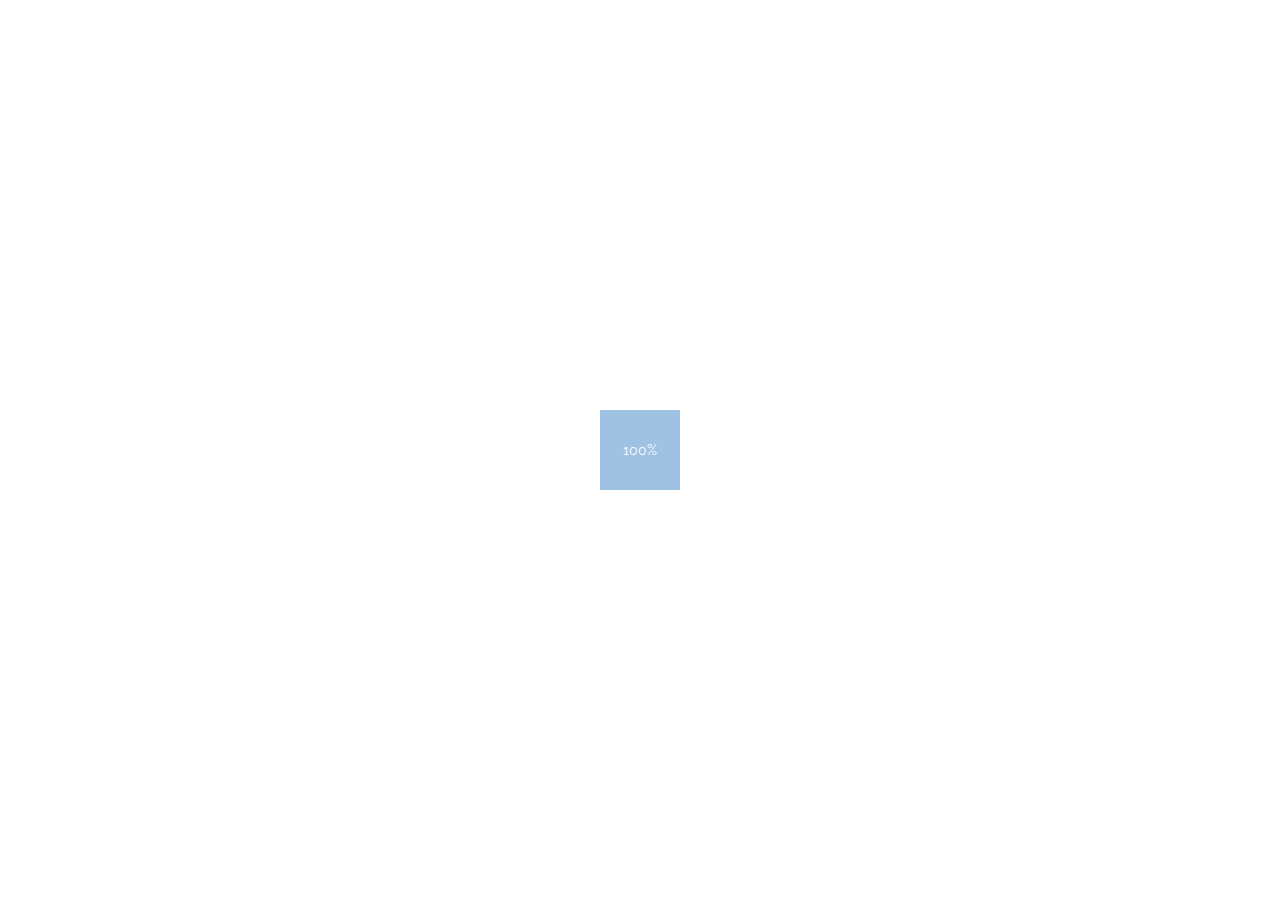
==== commit d0317a30: "Change price to the ones provided through WhatsApp Group" ====
--- a/index.html
+++ b/index.html
@@ -346,7 +346,7 @@
                                                                 <div class="span6">
                                                                     <h3><strong>Per Night - VE Signature Room</strong></h3>
                                                                     <hr/>
-                                                                    <h3>&#x20A6; 40,000</h3>
+                                                                    <h3>&#x20A6; 45,000</h3>
                                                                     <a href="#booking-modal"
                                                                        class="go-book button float-button content-button transition hide-icon">
                                                                         <i class="fa fa-angle-right transition2"></i>
@@ -445,7 +445,7 @@
                                                             <div class="span4">
                                                                 <h3><strong>Per Month Per Desk</strong></h3>
                                                                 <hr/>
-                                                                <h3>&#x20A6; 685,000</h3>
+                                                                <h3>&#x20A6; 68,500</h3>
                                                                 <a href="#booking-modal"
                                                                    class="go-book button float-button content-button transition hide-icon">
                                                                     <i class="fa fa-angle-right transition2"></i>
@@ -777,7 +777,7 @@
 
                         <select name="price" class="residence" style="display: none;" onchange="setProd(this)">
                             <option value='1'>Per Night - White Room (&#x20A6;35000)</option>
-                            <option value="2">Per Night - VE Signature Room (&#x20A6;40000)</option>
+                            <option value="2">Per Night - VE Signature Room (&#x20A6;45000)</option>
                         </select>
 
                         <select name="price" class="cowork" style="display: none;" onchange="setProd(this)">
--- a/css/style.css
+++ b/css/style.css
@@ -52,7 +52,7 @@
     background:#fff;
     height:100%;
     text-align:center;
-    font-family: 'Montserrat', sans-serif;
+    font-family: Raleway, Open Sans, Arial, sans-serif;
 }
 @-o-viewport {width: device-width;}
 @-ms-viewport {width: device-width;}
@@ -212,7 +212,6 @@
     margin: 0 10px 0 0;
     text-align: center;
     width: auto;
-    font-family: Raleway, Open Sans, Arial, sans-serif;	
     letter-spacing: normal;
     position: relative;
     -moz-background-clip: padding;
@@ -305,7 +304,6 @@
     text-align:left;
     font-size:18px;
     margin-bottom:10px;
-    font-family: Raleway, Open Sans, Arial, sans-serif;
     font-weight:400;
 } 
 .gray-bg {
@@ -348,7 +346,6 @@
     text-transform: uppercase;
     color:#fff;
     position:relative;
-    font-family: Raleway, Open Sans, Arial, sans-serif;
 }
 nav  a span {
     position:absolute;
@@ -510,7 +507,6 @@
 }
 .page-title h2 {
     font-size:64px;
-    font-family: Raleway, Open Sans, Arial, sans-serif;
     position:relative;
     z-index:3;
     float:left;
@@ -556,7 +552,6 @@
 #home h2 {
     /*! margin-top:70px; */
     font-size:64px;
-    font-family: Raleway, Open Sans, Arial, sans-serif;
     color:#fff;
 }
 #home .button {
@@ -648,7 +643,6 @@
 }
 .contact-info li span , .contact-info li a{
     color:#fff;
-    font-family: Raleway, Open Sans, Arial, sans-serif;
     font-size:14px;
     letter-spacing:1px;	
 }
@@ -887,7 +881,6 @@
     float:left;
     font-size:16px;
     margin-top:12px;
-    font-family: Raleway, Open Sans, Arial, sans-serif;
     padding-bottom:6px;
 }
 .custom-skillbar {
@@ -898,7 +891,6 @@
     float:right;
     font-size:16px;
     margin-top:13px;
-    font-family: Raleway, Open Sans, Arial, sans-serif;
     padding-bottom:6px;
 }
 /*------ facts -------------------------------------------------*/
@@ -911,7 +903,6 @@
 }
 .num {
     font-size:44px;
-    font-family: Raleway, Open Sans, Arial, sans-serif;
 }
 #facts:before {
     content:'';
@@ -973,7 +964,6 @@
     text-align:center;
     font-size:18px;
     font-weight: 200;
-    font-family: 'Montserrat', sans-serif;
 }
 .download-botton-holder {
     float:left;
@@ -1087,7 +1077,6 @@
     border-width: 1px 1px 0 0;
     height: 145px;
     cursor: pointer;
-    font-family: Raleway, Open Sans, Arial, sans-serif;
     font-size:18px;
 }
 .services-holder li:hover {
@@ -1168,7 +1157,6 @@
 .services-info h2{
     font-size:24px;
     color:#fff;
-    font-family: Raleway, Open Sans, Arial, sans-serif;
 }
 .services-info p {
     float:left;
@@ -1227,7 +1215,6 @@
 #testimonials-slider h4 {
     font-size:20px;
     margin-bottom:10px;
-    font-family: 'Montserrat', sans-serif;
     color:#fff;
 }
 #testimonials-slider a {
@@ -1277,7 +1264,6 @@
     text-align:left;
     color:#fff;
     font-size:16px;
-    font-family: Raleway, Open Sans, Arial, sans-serif;
     padding-bottom:10px;
 }
 .twitter-holder h4 {
@@ -1286,7 +1272,6 @@
     float:left;
     padding-top:10px;
     margin-top:20px;
-    font-family: 'Montserrat', sans-serif;
 }
 /*------ Clients - ------------------------------------------------*/
 #clients {
@@ -1338,7 +1323,6 @@
     padding:12px 30px;
     cursor:pointer;
     position:relative;
-    font-family: Raleway, Open Sans, Arial, sans-serif;	
 }
 #options li.actcat, #options li:hover{
     color: #fff;
@@ -1433,7 +1417,6 @@
     font-size:14px;
     width:100%;
     font-weight:400;
-    font-family: Raleway, Open Sans, Arial, sans-serif;
     position:relative;	
 }
 .box-details h3:after {
@@ -1571,7 +1554,6 @@
 }
 .project-page h4 {
     font-size:13px;
-    font-family: 'Montserrat', sans-serif;
     font-weight:400;
 }
 .project-page .button {
@@ -1613,7 +1595,6 @@
 }
 .subscribe-holder h4 {
     font-size:16px;
-    font-family: 'Montserrat', sans-serif;
 }
 .subscribe-holder p {
     font-size:14px;
@@ -1676,7 +1657,6 @@
     border:1px solid #eee;
     font-weight:200;
     line-height:50px;
-    font-family: 'Montserrat', sans-serif;
     -webkit-appearance: none;
     border-radius: none;
 }
@@ -1714,7 +1694,6 @@
     float:left;
     width:50%;
     font-size:14px;
-    font-family: 'Montserrat', sans-serif;
 
 }
 .contact-header h3 {
@@ -1723,7 +1702,6 @@
     color:#000;
     font-size:20px;
     text-align:center;
-    font-family: 'Montserrat', sans-serif;
 }
 #contact  .contact-info li a{
     font-size:16px!important;	
@@ -1746,7 +1724,6 @@
 #contact  .contact-info li a {
     color:#000;
     font-size:20px;
-    font-family: 'Montserrat', sans-serif;
 }
 #contact-form {
     width:100%;
@@ -1763,7 +1740,6 @@
     padding:10px 12px;
     border:0;
     border:1px solid #eee;
-    font-family: 'Montserrat', sans-serif;
     -webkit-appearance: none;
     border-radius: none;
 }		
@@ -1787,7 +1763,6 @@
     text-transform:uppercase;
     -webkit-appearance: none;
     border-radius:4px;
-    font-family: Raleway, Open Sans, Arial, sans-serif;
 }
 #contact-form input[type="submit"]:hover{
     background:#000;
@@ -1813,7 +1788,6 @@
 }		
 #success_page p {				
     margin-top:10px;
-    font-family: Raleway, Open Sans, Arial, sans-serif;
     text-align:center;
     padding-bottom:10px;		
 }	
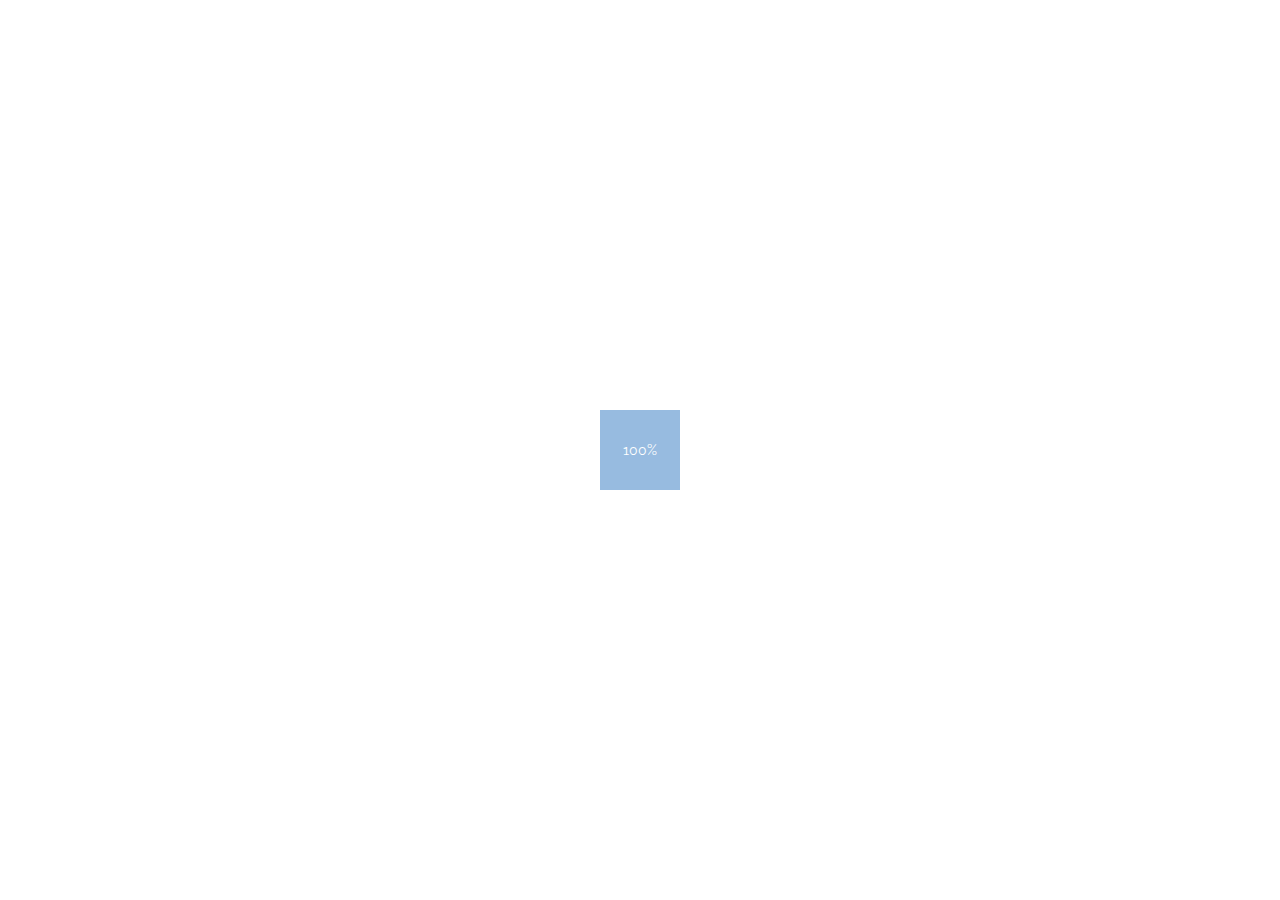
==== commit 227ef5a9: "Merge branch 'branch2' of github.com:horlarme/angelsandmuse into branch2" ====
--- a/index.html
+++ b/index.html
@@ -298,25 +298,8 @@
                                                         <div class="project-discription">
                                                             <h3>Residency</h3>
                                                             <p>Angles and Muse is a home where creative hands and minds can
-                                                                learn and grow. As part of its
-                                                                educational arm, Angels and Muse will run a thought laboratory
-                                                                known as BookArtArea.</p>
-                                                            <p>BookArtArea will facilitate cross-disciplinary conversations on
-                                                                art, literature and culture, providing a much-needed platform to
-                                                                ask
-                                                                questions that probe deep and wide. This educational program
-                                                                will produce a season of talks with some of Nigeria’s most
-                                                                thoughtful,
-                                                                influential, and provocative artists, writers, curators,
-                                                                collectors and cultural headliners.</p>
-                                                            <p>BookArtArea will also facilitate an interdisciplinary
-                                                                masterclass for young artists, expanding on the
-                                                                themes explored in the talks, and offering a toolkit
-                                                                for young thinkers to develop intellectually
-                                                                stimulating urgent and compelling work.</p>
-                                                            <p>Our broad goal is to enchant and enlighten by
-                                                                drawing from traditions of intellectual honesty,
-                                                                curiosity, and generosity.</p>
+                                                                learn and grow. Here you can book a short stay to spark your creative ingenuity</p>
+                                                            
                                                             <br/>
                                                             <h3><strong>Features</strong></h3>
                                                             <hr/>
@@ -485,7 +468,7 @@
                         </section>
                     </div>
                 </div>
-                <div class="swiper-slide slide-bg" style="background:url(images/training/bg.jpg)">
+                <div class="swiper-slide slide-bg" style="background:url(images/training/1.2.jpg)">
                     <div class="container">
                         <!--page title-->
                         <div class="page-title">
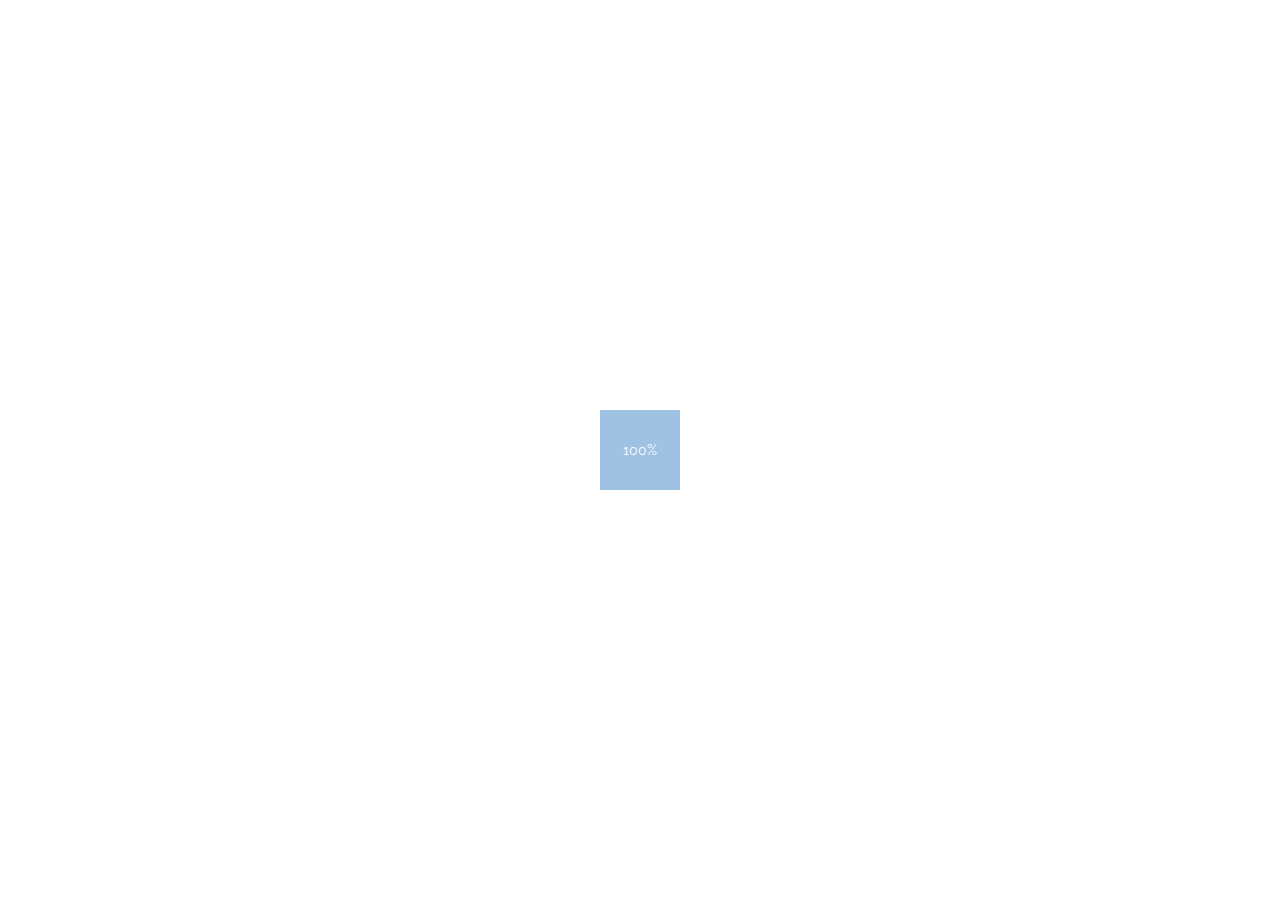
==== commit 2d031a94: "Rewrite booking process" ====
--- a/index.html
+++ b/index.html
@@ -758,22 +758,6 @@
                             <option>Select Item</option>
                         </select>
 
-                        <select name="price" class="residence" style="display: none;" onchange="setProd(this)">
-                            <option value='1'>Per Night - White Room (&#x20A6;35000)</option>
-                            <option value="2">Per Night - VE Signature Room (&#x20A6;45000)</option>
-                        </select>
-
-                        <select name="price" class="cowork" style="display: none;" onchange="setProd(this)">
-                            <option value="3">Per Day (&#x20A6;5000)</option>
-                            <option value="4">Per Month/Desk (&#x20A6;68500)</option>
-                            <option value="5">Per Annum/Desk (&#x20A6;800000)</option>
-                        </select>
-
-                        <select name="price" hidden="true" class="train" style="display: none;" onchange="setProd(this)">
-                            <option value="7">Per Event (&#x20A6;105000)</option>
-                            <option value="6">Per Hour (&#x20A6;20000)</option>
-                        </select>
-
                         <label for="period">Stay Period</label>
                         <input name="period" type="number" value="1" min="1" placeholder="Stay period"
                                onchange="(function () {
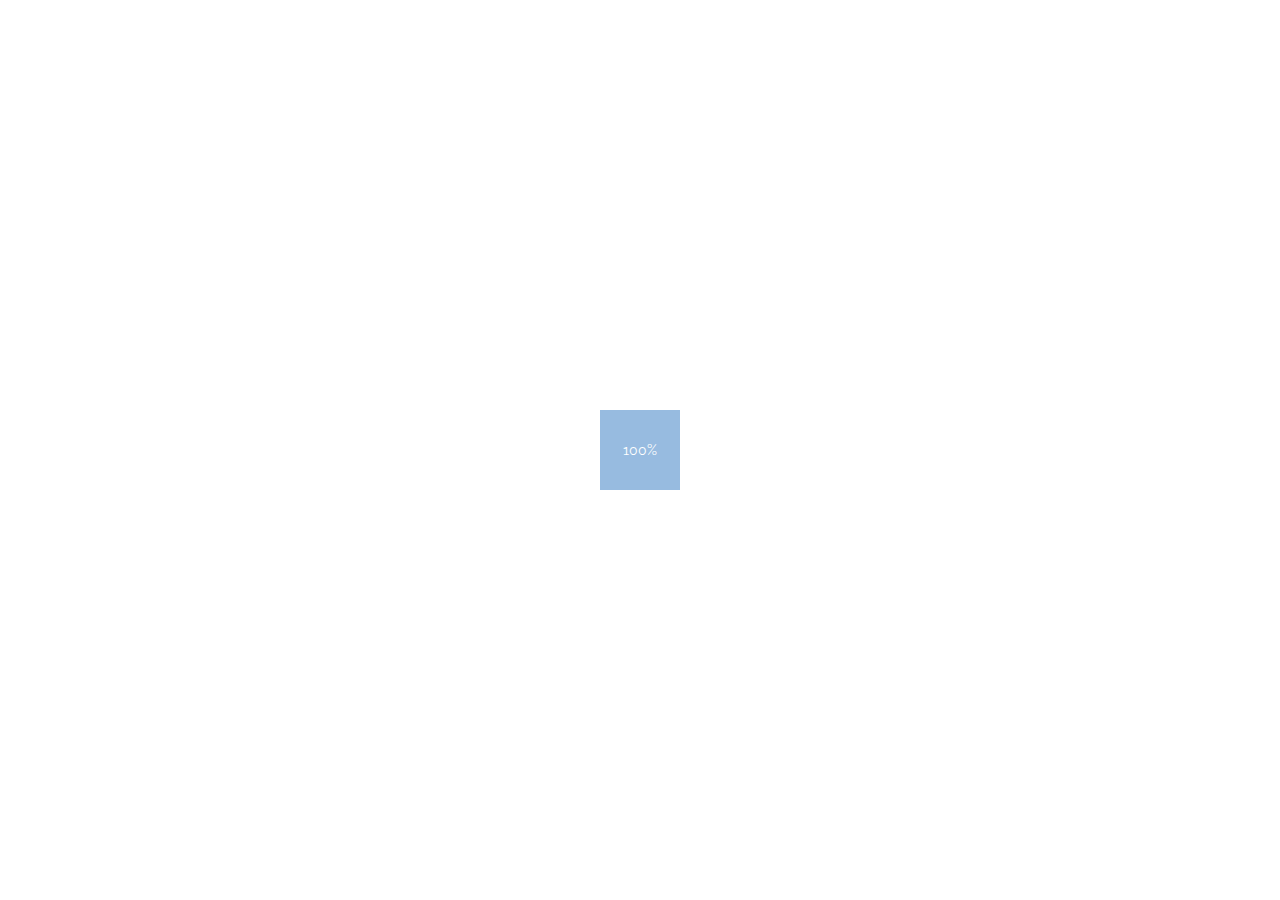
==== commit 3f261423: "Fixed issue having to do with chrome not supporting onclick on option tags" ====
--- a/index.html
+++ b/index.html
@@ -754,7 +754,7 @@
                             <option value="Training Room">Multidisciplinary Room</option>
                         </select>
 
-                        <select name="price">
+                        <select name="price" onchange="setProd(this.value)">
                             <option>Select Item</option>
                         </select>
 
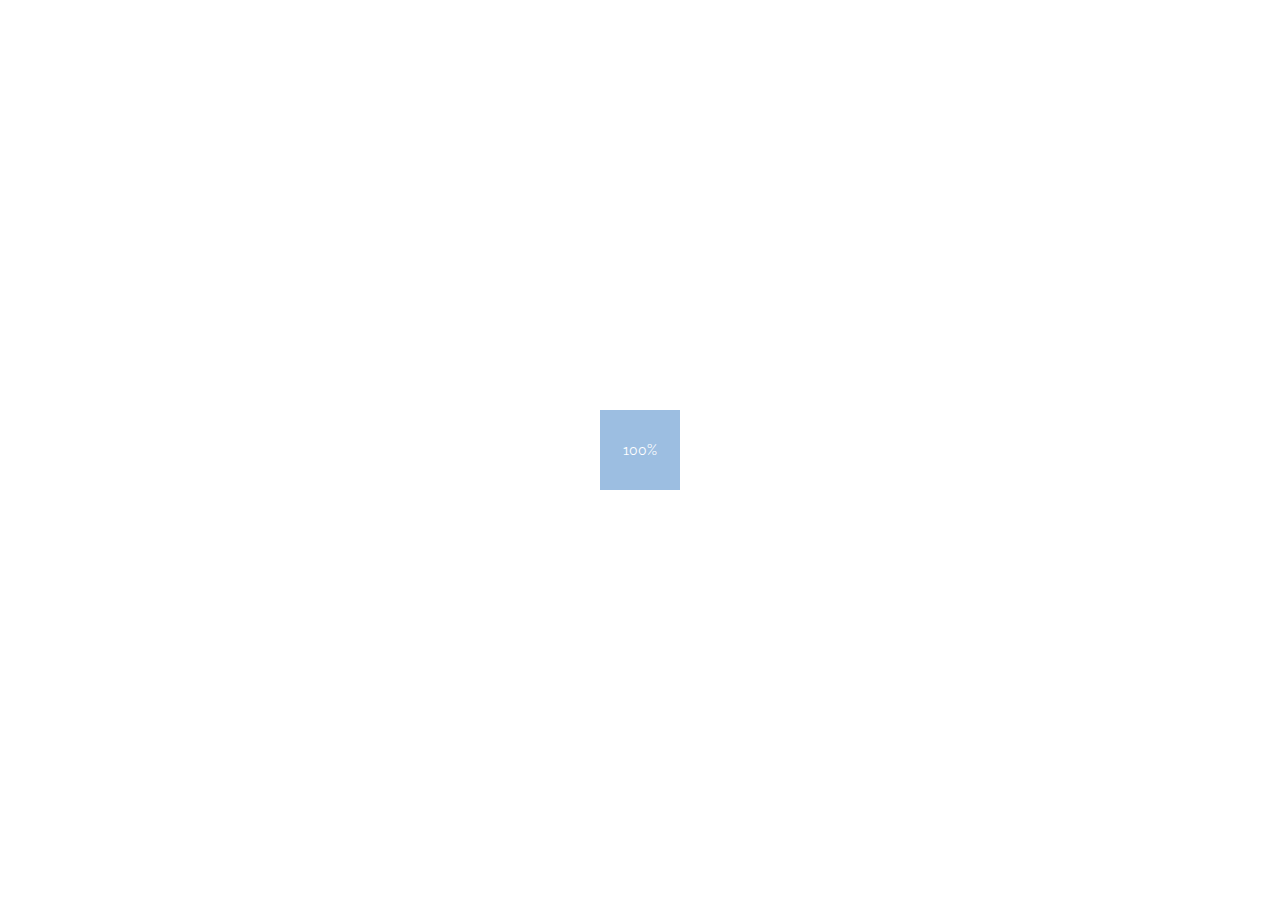
==== commit 42860119: "Fixed issue with selecting stay periods" ====
--- a/index.html
+++ b/index.html
@@ -56,7 +56,7 @@
                     <a href="#" class="swp"><span class="transition"></span>Multidisciplinary</a>
                     <a href="#" class="swp"><span class="transition"></span>Art</a>
                     <a href="#" class="swp"><span class="transition"></span>Contact</a>
-                    <a href="events.html"><span class="transition"></span>Events</a>
+                    <a href="events.html" target="_blank"><span class="transition"></span>Events</a>
                 </nav>
                 <div class="arrow-nav">
                     <a href="#" class="arrow-right transition2"><i class="fa fa-angle-right"></i></a>
@@ -571,7 +571,7 @@
                         </section>
                     </div>
                 </div>
-                <div class="swiper-slide slide-bg" style="background:url(images/arts/bg.jpg)">
+                <div class="swiper-slide slide-bg" style="background:url(images/arts/arts.jpg)">
                     <div class="container">
                         <!--page title-->
                         <div class="page-title">
@@ -761,17 +761,23 @@
                         <label for="period">Stay Period</label>
                         <input name="period" type="number" value="1" min="1" placeholder="Stay period"
                                onchange="(function () {
-                                       $('select[name=type]').change();
+                                       $('select[name=price]').change();
                                    })()">
 
 
 
                         <div class="span4">
-                            <placeholder for="datefrom">Date From</placeholder>
-                        </div>
+                            <placeholder for="datefrom">Date</placeholder>
+                        </div>
+                        <br>
                         <div class="">
                             <input name="datefrom" placeholder="From" class="" type="date" required>
-                            <input name="timefrom" placeholder="To" class="" type="time" required>
+                        </div>
+                        <div class="span4">
+                            <placeholder for="timefrom">Time</placeholder>
+                        </div>
+                        <div class="">
+                            <input name="timefrom" placeholder="To" class="" type="time" hint="time" required>
                         </div>
                         <div class="clear"></div>
 
